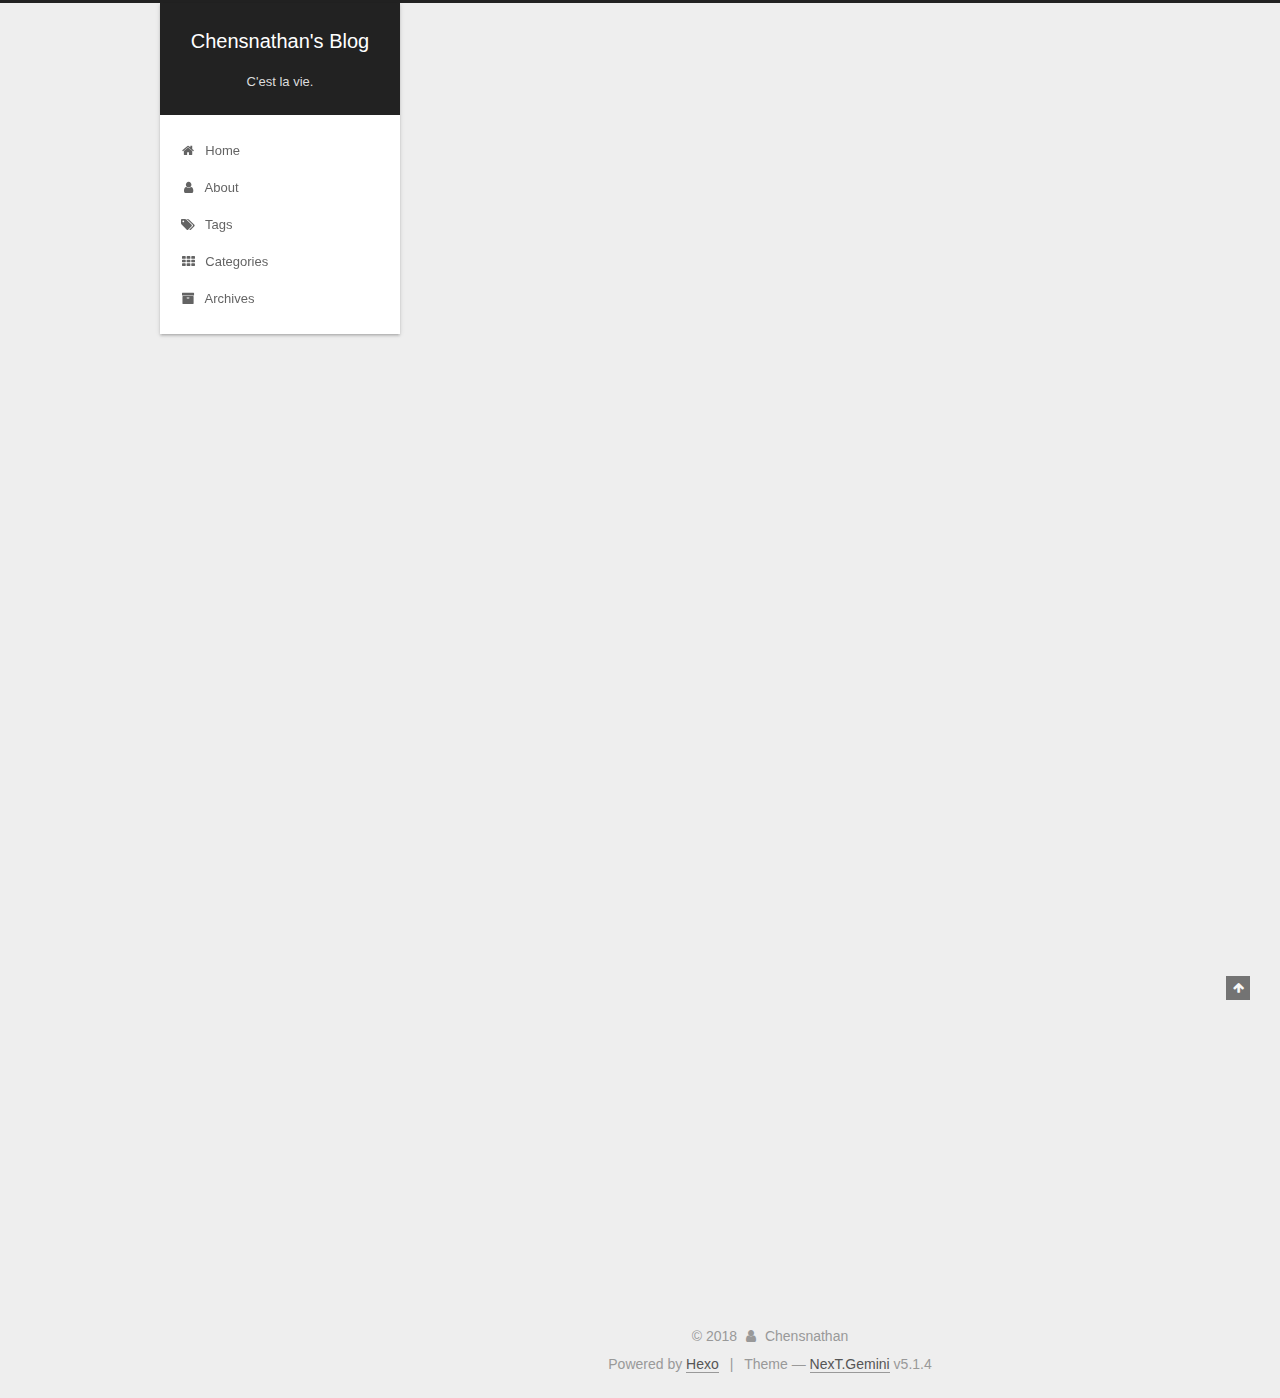
==== index.html @ dcb696ce "Site updated: 2018-06-27 15:04:21" ====
<!DOCTYPE html>



  


<html class="theme-next gemini use-motion" lang="en">
<head>
  <meta charset="UTF-8"/>
<meta http-equiv="X-UA-Compatible" content="IE=edge" />
<meta name="viewport" content="width=device-width, initial-scale=1, maximum-scale=1"/>
<meta name="theme-color" content="#222">









<meta http-equiv="Cache-Control" content="no-transform" />
<meta http-equiv="Cache-Control" content="no-siteapp" />
















  
  
  <link href="/lib/fancybox/source/jquery.fancybox.css?v=2.1.5" rel="stylesheet" type="text/css" />







<link href="/lib/font-awesome/css/font-awesome.min.css?v=4.6.2" rel="stylesheet" type="text/css" />

<link href="/css/main.css?v=5.1.4" rel="stylesheet" type="text/css" />


  <link rel="apple-touch-icon" sizes="180x180" href="/images/apple-touch-icon-next.png?v=5.1.4">


  <link rel="icon" type="image/png" sizes="32x32" href="/images/favicon-32x32-next.png?v=5.1.4">


  <link rel="icon" type="image/png" sizes="16x16" href="/images/favicon-16x16-next.png?v=5.1.4">


  <link rel="mask-icon" href="/images/logo.svg?v=5.1.4" color="#222">





  <meta name="keywords" content="Hexo, NexT" />










<meta name="description" content="Learning to write.">
<meta property="og:type" content="website">
<meta property="og:title" content="Chensnathan&#39;s Blog">
<meta property="og:url" content="http://yoursite.com/index.html">
<meta property="og:site_name" content="Chensnathan&#39;s Blog">
<meta property="og:description" content="Learning to write.">
<meta property="og:locale" content="en">
<meta name="twitter:card" content="summary">
<meta name="twitter:title" content="Chensnathan&#39;s Blog">
<meta name="twitter:description" content="Learning to write.">



<script type="text/javascript" id="hexo.configurations">
  var NexT = window.NexT || {};
  var CONFIG = {
    root: '/',
    scheme: 'Gemini',
    version: '5.1.4',
    sidebar: {"position":"left","display":"post","offset":12,"b2t":false,"scrollpercent":false,"onmobile":false},
    fancybox: true,
    tabs: true,
    motion: {"enable":true,"async":false,"transition":{"post_block":"fadeIn","post_header":"slideDownIn","post_body":"slideDownIn","coll_header":"slideLeftIn","sidebar":"slideUpIn"}},
    duoshuo: {
      userId: '0',
      author: 'Author'
    },
    algolia: {
      applicationID: '',
      apiKey: '',
      indexName: '',
      hits: {"per_page":10},
      labels: {"input_placeholder":"Search for Posts","hits_empty":"We didn't find any results for the search: ${query}","hits_stats":"${hits} results found in ${time} ms"}
    }
  };
</script>



  <link rel="canonical" href="http://yoursite.com/"/>





  <title>Chensnathan's Blog</title>
  








</head>

<body itemscope itemtype="http://schema.org/WebPage" lang="en">

  
  
    
  

  <div class="container sidebar-position-left 
  page-home">
    <div class="headband"></div>

    <header id="header" class="header" itemscope itemtype="http://schema.org/WPHeader">
      <div class="header-inner"><div class="site-brand-wrapper">
  <div class="site-meta ">
    

    <div class="custom-logo-site-title">
      <a href="/"  class="brand" rel="start">
        <span class="logo-line-before"><i></i></span>
        <span class="site-title">Chensnathan's Blog</span>
        <span class="logo-line-after"><i></i></span>
      </a>
    </div>
      
        <p class="site-subtitle">C'est la vie.</p>
      
  </div>

  <div class="site-nav-toggle">
    <button>
      <span class="btn-bar"></span>
      <span class="btn-bar"></span>
      <span class="btn-bar"></span>
    </button>
  </div>
</div>

<nav class="site-nav">
  

  
    <ul id="menu" class="menu">
      
        
        <li class="menu-item menu-item-home">
          <a href="/" rel="section">
            
              <i class="menu-item-icon fa fa-fw fa-home"></i> <br />
            
            Home
          </a>
        </li>
      
        
        <li class="menu-item menu-item-about">
          <a href="/about/" rel="section">
            
              <i class="menu-item-icon fa fa-fw fa-user"></i> <br />
            
            About
          </a>
        </li>
      
        
        <li class="menu-item menu-item-tags">
          <a href="/tags/" rel="section">
            
              <i class="menu-item-icon fa fa-fw fa-tags"></i> <br />
            
            Tags
          </a>
        </li>
      
        
        <li class="menu-item menu-item-categories">
          <a href="/categories/" rel="section">
            
              <i class="menu-item-icon fa fa-fw fa-th"></i> <br />
            
            Categories
          </a>
        </li>
      
        
        <li class="menu-item menu-item-archives">
          <a href="/archives/" rel="section">
            
              <i class="menu-item-icon fa fa-fw fa-archive"></i> <br />
            
            Archives
          </a>
        </li>
      

      
    </ul>
  

  
</nav>



 </div>
    </header>

    <main id="main" class="main">
      <div class="main-inner">
        <div class="content-wrap">
          <div id="content" class="content">
            
  <section id="posts" class="posts-expand">
    
      

  

  
  
  

  <article class="post post-type-normal" itemscope itemtype="http://schema.org/Article">
  
  
  
  <div class="post-block">
    <link itemprop="mainEntityOfPage" href="http://yoursite.com/2018/06/27/test-my-site/">

    <span hidden itemprop="author" itemscope itemtype="http://schema.org/Person">
      <meta itemprop="name" content="Chensnathan">
      <meta itemprop="description" content="">
      <meta itemprop="image" content="/images/avatar.gif">
    </span>

    <span hidden itemprop="publisher" itemscope itemtype="http://schema.org/Organization">
      <meta itemprop="name" content="Chensnathan's Blog">
    </span>

    
      <header class="post-header">

        
        
          <h1 class="post-title" itemprop="name headline">
                
                <a class="post-title-link" href="/2018/06/27/test-my-site/" itemprop="url">test_my_site</a></h1>
        

        <div class="post-meta">
          <span class="post-time">
            
              <span class="post-meta-item-icon">
                <i class="fa fa-calendar-o"></i>
              </span>
              
                <span class="post-meta-item-text">Posted on</span>
              
              <time title="Post created" itemprop="dateCreated datePublished" datetime="2018-06-27T11:04:44+08:00">
                2018-06-27
              </time>
            

            

            
          </span>

          

          
            
          

          
          

          

          

          

        </div>
      </header>
    

    
    
    
    <div class="post-body" itemprop="articleBody">

      
      

      
        
          
            <p>你好呀~</p>

          
        
      
    </div>
    
    
    

    

    

    

    <footer class="post-footer">
      

      

      

      
      
        <div class="post-eof"></div>
      
    </footer>
  </div>
  
  
  
  </article>


    
      

  

  
  
  

  <article class="post post-type-normal" itemscope itemtype="http://schema.org/Article">
  
  
  
  <div class="post-block">
    <link itemprop="mainEntityOfPage" href="http://yoursite.com/2018/06/27/hello-world/">

    <span hidden itemprop="author" itemscope itemtype="http://schema.org/Person">
      <meta itemprop="name" content="Chensnathan">
      <meta itemprop="description" content="">
      <meta itemprop="image" content="/images/avatar.gif">
    </span>

    <span hidden itemprop="publisher" itemscope itemtype="http://schema.org/Organization">
      <meta itemprop="name" content="Chensnathan's Blog">
    </span>

    
      <header class="post-header">

        
        
          <h1 class="post-title" itemprop="name headline">
                
                <a class="post-title-link" href="/2018/06/27/hello-world/" itemprop="url">Hello World</a></h1>
        

        <div class="post-meta">
          <span class="post-time">
            
              <span class="post-meta-item-icon">
                <i class="fa fa-calendar-o"></i>
              </span>
              
                <span class="post-meta-item-text">Posted on</span>
              
              <time title="Post created" itemprop="dateCreated datePublished" datetime="2018-06-27T11:00:26+08:00">
                2018-06-27
              </time>
            

            

            
          </span>

          

          
            
          

          
          

          

          

          

        </div>
      </header>
    

    
    
    
    <div class="post-body" itemprop="articleBody">

      
      

      
        
          
            <p>Welcome to <a href="https://hexo.io/" target="_blank" rel="noopener">Hexo</a>! This is your very first post. Check <a href="https://hexo.io/docs/" target="_blank" rel="noopener">documentation</a> for more info. If you get any problems when using Hexo, you can find the answer in <a href="https://hexo.io/docs/troubleshooting.html" target="_blank" rel="noopener">troubleshooting</a> or you can ask me on <a href="https://github.com/hexojs/hexo/issues" target="_blank" rel="noopener">GitHub</a>.</p>
<h2 id="Quick-Start"><a href="#Quick-Start" class="headerlink" title="Quick Start"></a>Quick Start</h2><h3 id="Create-a-new-post"><a href="#Create-a-new-post" class="headerlink" title="Create a new post"></a>Create a new post</h3><figure class="highlight bash"><table><tr><td class="gutter"><pre><span class="line">1</span><br></pre></td><td class="code"><pre><span class="line">$ hexo new <span class="string">"My New Post"</span></span><br></pre></td></tr></table></figure>
<p>More info: <a href="https://hexo.io/docs/writing.html" target="_blank" rel="noopener">Writing</a></p>
<h3 id="Run-server"><a href="#Run-server" class="headerlink" title="Run server"></a>Run server</h3><figure class="highlight bash"><table><tr><td class="gutter"><pre><span class="line">1</span><br></pre></td><td class="code"><pre><span class="line">$ hexo server</span><br></pre></td></tr></table></figure>
<p>More info: <a href="https://hexo.io/docs/server.html" target="_blank" rel="noopener">Server</a></p>
<h3 id="Generate-static-files"><a href="#Generate-static-files" class="headerlink" title="Generate static files"></a>Generate static files</h3><figure class="highlight bash"><table><tr><td class="gutter"><pre><span class="line">1</span><br></pre></td><td class="code"><pre><span class="line">$ hexo generate</span><br></pre></td></tr></table></figure>
<p>More info: <a href="https://hexo.io/docs/generating.html" target="_blank" rel="noopener">Generating</a></p>
<h3 id="Deploy-to-remote-sites"><a href="#Deploy-to-remote-sites" class="headerlink" title="Deploy to remote sites"></a>Deploy to remote sites</h3><figure class="highlight bash"><table><tr><td class="gutter"><pre><span class="line">1</span><br></pre></td><td class="code"><pre><span class="line">$ hexo deploy</span><br></pre></td></tr></table></figure>
<p>More info: <a href="https://hexo.io/docs/deployment.html" target="_blank" rel="noopener">Deployment</a></p>

          
        
      
    </div>
    
    
    

    

    

    

    <footer class="post-footer">
      

      

      

      
      
        <div class="post-eof"></div>
      
    </footer>
  </div>
  
  
  
  </article>


    
  </section>

  


          </div>
          


          

        </div>
        
          
  
  <div class="sidebar-toggle">
    <div class="sidebar-toggle-line-wrap">
      <span class="sidebar-toggle-line sidebar-toggle-line-first"></span>
      <span class="sidebar-toggle-line sidebar-toggle-line-middle"></span>
      <span class="sidebar-toggle-line sidebar-toggle-line-last"></span>
    </div>
  </div>

  <aside id="sidebar" class="sidebar">
    
    <div class="sidebar-inner">

      

      

      <section class="site-overview-wrap sidebar-panel sidebar-panel-active">
        <div class="site-overview">
          <div class="site-author motion-element" itemprop="author" itemscope itemtype="http://schema.org/Person">
            
              <p class="site-author-name" itemprop="name">Chensnathan</p>
              <p class="site-description motion-element" itemprop="description">Learning to write.</p>
          </div>

          <nav class="site-state motion-element">

            
              <div class="site-state-item site-state-posts">
              
                <a href="/archives/">
              
                  <span class="site-state-item-count">2</span>
                  <span class="site-state-item-name">posts</span>
                </a>
              </div>
            

            

            

          </nav>

          

          

          
          

          
          

          

        </div>
      </section>

      

      

    </div>
  </aside>


        
      </div>
    </main>

    <footer id="footer" class="footer">
      <div class="footer-inner">
        <div class="copyright">&copy; <span itemprop="copyrightYear">2018</span>
  <span class="with-love">
    <i class="fa fa-user"></i>
  </span>
  <span class="author" itemprop="copyrightHolder">Chensnathan</span>

  
</div>


  <div class="powered-by">Powered by <a class="theme-link" target="_blank" href="https://hexo.io">Hexo</a></div>



  <span class="post-meta-divider">|</span>



  <div class="theme-info">Theme &mdash; <a class="theme-link" target="_blank" href="https://github.com/iissnan/hexo-theme-next">NexT.Gemini</a> v5.1.4</div>




        







        
      </div>
    </footer>

    
      <div class="back-to-top">
        <i class="fa fa-arrow-up"></i>
        
      </div>
    

    

  </div>

  

<script type="text/javascript">
  if (Object.prototype.toString.call(window.Promise) !== '[object Function]') {
    window.Promise = null;
  }
</script>









  












  
  
    <script type="text/javascript" src="/lib/jquery/index.js?v=2.1.3"></script>
  

  
  
    <script type="text/javascript" src="/lib/fastclick/lib/fastclick.min.js?v=1.0.6"></script>
  

  
  
    <script type="text/javascript" src="/lib/jquery_lazyload/jquery.lazyload.js?v=1.9.7"></script>
  

  
  
    <script type="text/javascript" src="/lib/velocity/velocity.min.js?v=1.2.1"></script>
  

  
  
    <script type="text/javascript" src="/lib/velocity/velocity.ui.min.js?v=1.2.1"></script>
  

  
  
    <script type="text/javascript" src="/lib/fancybox/source/jquery.fancybox.pack.js?v=2.1.5"></script>
  


  


  <script type="text/javascript" src="/js/src/utils.js?v=5.1.4"></script>

  <script type="text/javascript" src="/js/src/motion.js?v=5.1.4"></script>



  
  


  <script type="text/javascript" src="/js/src/affix.js?v=5.1.4"></script>

  <script type="text/javascript" src="/js/src/schemes/pisces.js?v=5.1.4"></script>



  

  


  <script type="text/javascript" src="/js/src/bootstrap.js?v=5.1.4"></script>



  


  




	





  





  












  





  

  

  

  
  

  

  

  

</body>
</html>
---- css/main.css ----
/* normalize.css v3.0.2 | MIT License | git.io/normalize */
html {
  font-family: sans-serif; /* 1 */
  -ms-text-size-adjust: 100%; /* 2 */
  -webkit-text-size-adjust: 100%; /* 2 */
}
body {
  margin: 0;
}
article,
aside,
details,
figcaption,
figure,
footer,
header,
hgroup,
main,
menu,
nav,
section,
summary {
  display: block;
}
audio,
canvas,
progress,
video {
  display: inline-block; /* 1 */
  vertical-align: baseline; /* 2 */
}
audio:not([controls]) {
  display: none;
  height: 0;
}
[hidden],
template {
  display: none;
}
a {
  background-color: transparent;
}
a:active,
a:hover {
  outline: 0;
}
abbr[title] {
  border-bottom: 1px dotted;
}
b,
strong {
  font-weight: bold;
}
dfn {
  font-style: italic;
}
h1 {
  font-size: 2em;
  margin: 0.67em 0;
}
mark {
  background: #ff0;
  color: #000;
}
small {
  font-size: 80%;
}
sub,
sup {
  font-size: 75%;
  line-height: 0;
  position: relative;
  vertical-align: baseline;
}
sup {
  top: -0.5em;
}
sub {
  bottom: -0.25em;
}
img {
  border: 0;
}
svg:not(:root) {
  overflow: hidden;
}
figure {
  margin: 1em 40px;
}
hr {
  -moz-box-sizing: content-box;
  box-sizing: content-box;
  height: 0;
}
pre {
  overflow: auto;
}
code,
kbd,
pre,
samp {
  font-family: monospace, monospace;
  font-size: 1em;
}
button,
input,
optgroup,
select,
textarea {
  color: inherit; /* 1 */
  font: inherit; /* 2 */
  margin: 0; /* 3 */
}
button {
  overflow: visible;
}
button,
select {
  text-transform: none;
}
button,
html input[type="button"],
input[type="reset"],
input[type="submit"] {
  -webkit-appearance: button; /* 2 */
  cursor: pointer; /* 3 */
}
button[disabled],
html input[disabled] {
  cursor: default;
}
button::-moz-focus-inner,
input::-moz-focus-inner {
  border: 0;
  padding: 0;
}
input {
  line-height: normal;
}
input[type="checkbox"],
input[type="radio"] {
  box-sizing: border-box; /* 1 */
  padding: 0; /* 2 */
}
input[type="number"]::-webkit-inner-spin-button,
input[type="number"]::-webkit-outer-spin-button {
  height: auto;
}
input[type="search"] {
  -webkit-appearance: textfield; /* 1 */
  -moz-box-sizing: content-box;
  -webkit-box-sizing: content-box; /* 2 */
  box-sizing: content-box;
}
input[type="search"]::-webkit-search-cancel-button,
input[type="search"]::-webkit-search-decoration {
  -webkit-appearance: none;
}
fieldset {
  border: 1px solid #c0c0c0;
  margin: 0 2px;
  padding: 0.35em 0.625em 0.75em;
}
legend {
  border: 0; /* 1 */
  padding: 0; /* 2 */
}
textarea {
  overflow: auto;
}
optgroup {
  font-weight: bold;
}
table {
  border-collapse: collapse;
  border-spacing: 0;
}
td,
th {
  padding: 0;
}
::selection {
  background: #262a30;
  color: #fff;
}
body {
  position: relative;
  font-family: 'Lato', "PingFang SC", "Microsoft YaHei", sans-serif;
  font-size: 14px;
  line-height: 2;
  color: #555;
  background: #eee;
}
@media (max-width: 767px) {
  body {
    padding-right: 0 !important;
  }
}
@media (min-width: 768px) and (max-width: 991px) {
  body {
    padding-right: 0 !important;
  }
}
@media (min-width: 1600px) {
  body {
    font-size: 16px;
  }
}
h1,
h2,
h3,
h4,
h5,
h6 {
  margin: 0;
  padding: 0;
  font-weight: bold;
  line-height: 1.5;
  font-family: 'Lato', "PingFang SC", "Microsoft YaHei", sans-serif;
}
h2,
h3,
h4,
h5,
h6 {
  margin: 20px 0 15px;
}
h1 {
  font-size: 22px;
}
@media (max-width: 767px) {
  h1 {
    font-size: 18px;
  }
}
h2 {
  font-size: 20px;
}
@media (max-width: 767px) {
  h2 {
    font-size: 16px;
  }
}
h3 {
  font-size: 18px;
}
@media (max-width: 767px) {
  h3 {
    font-size: 14px;
  }
}
h4 {
  font-size: 16px;
}
@media (max-width: 767px) {
  h4 {
    font-size: 12px;
  }
}
h5 {
  font-size: 14px;
}
@media (max-width: 767px) {
  h5 {
    font-size: 10px;
  }
}
h6 {
  font-size: 12px;
}
@media (max-width: 767px) {
  h6 {
    font-size: 8px;
  }
}
p {
  margin: 0 0 20px 0;
}
a {
  color: #555;
  text-decoration: none;
  outline: none;
  border-bottom: 1px solid #999;
  word-wrap: break-word;
}
a:hover {
  color: #222;
  border-bottom-color: #222;
}
blockquote {
  margin: 0;
  padding: 0;
}
img {
  display: block;
  margin: auto;
  max-width: 100%;
  height: auto;
}
hr {
  margin: 40px 0;
  height: 3px;
  border: none;
  background-color: #ddd;
  background-image: repeating-linear-gradient(-45deg, #fff, #fff 4px, transparent 4px, transparent 8px);
}
blockquote {
  padding: 0 15px;
  color: #666;
  border-left: 4px solid #ddd;
}
blockquote cite::before {
  content: "-";
  padding: 0 5px;
}
dt {
  font-weight: 700;
}
dd {
  margin: 0;
  padding: 0;
}
kbd {
  border: 1px solid #ccc;
  border-radius: 0.2em;
  box-shadow: 0.1em 0.1em 0.2em rgba(0,0,0,0.1);
  background-color: #f9f9f9;
  font-family: inherit;
  background-image: -webkit-linear-gradient(top, #eee, #fff, #eee);
  padding: 0.1em 0.3em;
  white-space: nowrap;
}
.text-left {
  text-align: left;
}
.text-center {
  text-align: center;
}
.text-right {
  text-align: right;
}
.text-justify {
  text-align: justify;
}
.text-nowrap {
  white-space: nowrap;
}
.text-lowercase {
  text-transform: lowercase;
}
.text-uppercase {
  text-transform: uppercase;
}
.text-capitalize {
  text-transform: capitalize;
}
.center-block {
  display: block;
  margin-left: auto;
  margin-right: auto;
}
.clearfix:before,
.clearfix:after {
  content: " ";
  display: table;
}
.clearfix:after {
  clear: both;
}
.pullquote {
  width: 45%;
}
.pullquote.left {
  float: left;
  margin-left: 5px;
  margin-right: 10px;
}
.pullquote.right {
  float: right;
  margin-left: 10px;
  margin-right: 5px;
}
.affix.affix.affix {
  position: fixed;
}
.translation {
  margin-top: -20px;
  font-size: 14px;
  color: #999;
}
.scrollbar-measure {
  width: 100px;
  height: 100px;
  overflow: scroll;
  position: absolute;
  top: -9999px;
}
.use-motion .motion-element {
  opacity: 0;
}
table {
  margin: 20px 0;
  width: 100%;
  border-collapse: collapse;
  border-spacing: 0;
  border: 1px solid #ddd;
  font-size: 14px;
  table-layout: fixed;
  word-wrap: break-all;
}
table>tbody>tr:nth-of-type(odd) {
  background-color: #f9f9f9;
}
table>tbody>tr:hover {
  background-color: #f5f5f5;
}
caption,
th,
td {
  padding: 8px;
  text-align: left;
  vertical-align: middle;
  font-weight: normal;
}
th,
td {
  border-bottom: 3px solid #ddd;
  border-right: 1px solid #eee;
}
th {
  padding-bottom: 10px;
  font-weight: 700;
}
td {
  border-bottom-width: 1px;
}
html,
body {
  height: 100%;
}
.container {
  position: relative;
  min-height: 100%;
}
.header-inner {
  margin: 0 auto;
  padding: 100px 0 70px;
  width: calc(100% - 252px);
}
@media (min-width: 1600px) {
  .container .header-inner {
    width: 900px;
  }
}
.main {
  padding-bottom: 150px;
}
.main-inner {
  margin: 0 auto;
  width: calc(100% - 252px);
}
@media (min-width: 1600px) {
  .container .main-inner {
    width: 900px;
  }
}
.footer {
  position: absolute;
  left: 0;
  bottom: 0;
  width: 100%;
  min-height: 50px;
}
.footer-inner {
  box-sizing: border-box;
  margin: 20px auto;
  width: calc(100% - 252px);
}
@media (min-width: 1600px) {
  .container .footer-inner {
    width: 900px;
  }
}
pre,
.highlight {
  overflow: auto;
  margin: 20px 0;
  padding: 0;
  font-size: 13px;
  color: #4d4d4c;
  background: #f7f7f7;
  line-height: 1.6;
}
pre,
code {
  font-family: consolas, Menlo, "PingFang SC", "Microsoft YaHei", monospace;
}
code {
  padding: 2px 4px;
  word-wrap: break-word;
  color: #555;
  background: #eee;
  border-radius: 3px;
  font-size: 13px;
}
pre {
  padding: 10px;
}
pre code {
  padding: 0;
  color: #4d4d4c;
  background: none;
  text-shadow: none;
}
.highlight {
  border-radius: 1px;
}
.highlight pre {
  border: none;
  margin: 0;
  padding: 10px 0;
}
.highlight table {
  margin: 0;
  width: auto;
  border: none;
}
.highlight td {
  border: none;
  padding: 0;
}
.highlight figcaption {
  font-size: 1em;
  color: #4d4d4c;
  line-height: 1em;
  margin-bottom: 1em;
}
.highlight figcaption:before,
.highlight figcaption:after {
  content: " ";
  display: table;
}
.highlight figcaption:after {
  clear: both;
}
.highlight figcaption a {
  float: right;
  color: #4d4d4c;
}
.highlight figcaption a:hover {
  border-bottom-color: #4d4d4c;
}
.highlight .gutter pre {
  padding-left: 10px;
  padding-right: 10px;
  color: #869194;
  text-align: right;
  background-color: #eff2f3;
}
.highlight .code pre {
  width: 100%;
  padding-left: 10px;
  padding-right: 10px;
  background-color: #f7f7f7;
}
.highlight .line {
  height: 20px;
}
.gutter {
  -webkit-user-select: none;
  -moz-user-select: none;
  -ms-user-select: none;
  user-select: none;
}
.gist table {
  width: auto;
}
.gist table td {
  border: none;
}
pre .deletion {
  background: #fdd;
}
pre .addition {
  background: #dfd;
}
pre .meta {
  color: #8959a8;
}
pre .comment {
  color: #8e908c;
}
pre .variable,
pre .attribute,
pre .tag,
pre .regexp,
pre .ruby .constant,
pre .xml .tag .title,
pre .xml .pi,
pre .xml .doctype,
pre .html .doctype,
pre .css .id,
pre .css .class,
pre .css .pseudo {
  color: #c82829;
}
pre .number,
pre .preprocessor,
pre .built_in,
pre .literal,
pre .params,
pre .constant,
pre .command {
  color: #f5871f;
}
pre .ruby .class .title,
pre .css .rules .attribute,
pre .string,
pre .value,
pre .inheritance,
pre .header,
pre .ruby .symbol,
pre .xml .cdata,
pre .special,
pre .number,
pre .formula {
  color: #718c00;
}
pre .title,
pre .css .hexcolor {
  color: #3e999f;
}
pre .function,
pre .python .decorator,
pre .python .title,
pre .ruby .function .title,
pre .ruby .title .keyword,
pre .perl .sub,
pre .javascript .title,
pre .coffeescript .title {
  color: #4271ae;
}
pre .keyword,
pre .javascript .function {
  color: #8959a8;
}
.full-image.full-image.full-image.full-image {
  border: none;
  max-width: 100%;
  width: auto;
  margin: 20px auto 25px;
}
@media (min-width: 992px) {
  .full-image.full-image.full-image.full-image {
    max-width: none;
    width: 118%;
    margin: 0 -9%;
  }
}
.blockquote-center,
.page-home .post-type-quote blockquote,
.page-post-detail .post-type-quote blockquote {
  position: relative;
  margin: 40px 0;
  padding: 0;
  border-left: none;
  text-align: center;
}
.blockquote-center::before,
.page-home .post-type-quote blockquote::before,
.page-post-detail .post-type-quote blockquote::before,
.blockquote-center::after,
.page-home .post-type-quote blockquote::after,
.page-post-detail .post-type-quote blockquote::after {
  position: absolute;
  content: ' ';
  display: block;
  width: 100%;
  height: 24px;
  opacity: 0.2;
  background-repeat: no-repeat;
  background-position: 0 -6px;
  background-size: 22px 22px;
}
.blockquote-center::before,
.page-home .post-type-quote blockquote::before,
.page-post-detail .post-type-quote blockquote::before {
  top: -20px;
  background-image: url("../images/quote-l.svg");
  border-top: 1px solid #ccc;
}
.blockquote-center::after,
.page-home .post-type-quote blockquote::after,
.page-post-detail .post-type-quote blockquote::after {
  bottom: -20px;
  background-image: url("../images/quote-r.svg");
  border-bottom: 1px solid #ccc;
  background-position: 100% 8px;
}
.blockquote-center p,
.page-home .post-type-quote blockquote p,
.page-post-detail .post-type-quote blockquote p,
.blockquote-center div,
.page-home .post-type-quote blockquote div,
.page-post-detail .post-type-quote blockquote div {
  text-align: center;
}
.post .post-body .group-picture img {
  box-sizing: border-box;
  padding: 0 3px;
  border: none;
}
.post .group-picture-row {
  overflow: hidden;
  margin-top: 6px;
}
.post .group-picture-row:first-child {
  margin-top: 0;
}
.post .group-picture-column {
  float: left;
}
.page-post-detail .post-body .group-picture-column {
  float: none;
  margin-top: 10px;
  width: auto !important;
}
.page-post-detail .post-body .group-picture-column img {
  margin: 0 auto;
}
.page-archive .group-picture-container {
  overflow: hidden;
}
.page-archive .group-picture-row {
  float: left;
}
.page-archive .group-picture-row:first-child {
  margin-top: 6px;
}
.page-archive .group-picture-column {
  max-width: 150px;
  max-height: 150px;
}
.post-body .note {
  position: relative;
  padding: 15px;
  margin-bottom: 20px;
  border: 1px solid #eee;
  border-left-width: 5px;
  border-radius: 3px;
}
.post-body .note h2,
.post-body .note h3,
.post-body .note h4,
.post-body .note h5,
.post-body .note h6 {
  margin-top: 0;
  margin-bottom: 0;
  border-bottom: initial;
  padding-top: 0 !important;
}
.post-body .note p:first-child,
.post-body .note ul:first-child,
.post-body .note ol:first-child,
.post-body .note table:first-child,
.post-body .note pre:first-child,
.post-body .note blockquote:first-child {
  margin-top: 0;
}
.post-body .note p:last-child,
.post-body .note ul:last-child,
.post-body .note ol:last-child,
.post-body .note table:last-child,
.post-body .note pre:last-child,
.post-body .note blockquote:last-child {
  margin-bottom: 0;
}
.post-body .note.default {
  border-left-color: #777;
}
.post-body .note.default h2,
.post-body .note.default h3,
.post-body .note.default h4,
.post-body .note.default h5,
.post-body .note.default h6 {
  color: #777;
}
.post-body .note.primary {
  border-left-color: #6f42c1;
}
.post-body .note.primary h2,
.post-body .note.primary h3,
.post-body .note.primary h4,
.post-body .note.primary h5,
.post-body .note.primary h6 {
  color: #6f42c1;
}
.post-body .note.info {
  border-left-color: #428bca;
}
.post-body .note.info h2,
.post-body .note.info h3,
.post-body .note.info h4,
.post-body .note.info h5,
.post-body .note.info h6 {
  color: #428bca;
}
.post-body .note.success {
  border-left-color: #5cb85c;
}
.post-body .note.success h2,
.post-body .note.success h3,
.post-body .note.success h4,
.post-body .note.success h5,
.post-body .note.success h6 {
  color: #5cb85c;
}
.post-body .note.warning {
  border-left-color: #f0ad4e;
}
.post-body .note.warning h2,
.post-body .note.warning h3,
.post-body .note.warning h4,
.post-body .note.warning h5,
.post-body .note.warning h6 {
  color: #f0ad4e;
}
.post-body .note.danger {
  border-left-color: #d9534f;
}
.post-body .note.danger h2,
.post-body .note.danger h3,
.post-body .note.danger h4,
.post-body .note.danger h5,
.post-body .note.danger h6 {
  color: #d9534f;
}
.post-body .label {
  display: inline;
  padding: 0 2px;
  white-space: nowrap;
}
.post-body .label.default {
  background-color: #f0f0f0;
}
.post-body .label.primary {
  background-color: #efe6f7;
}
.post-body .label.info {
  background-color: #e5f2f8;
}
.post-body .label.success {
  background-color: #e7f4e9;
}
.post-body .label.warning {
  background-color: #fcf6e1;
}
.post-body .label.danger {
  background-color: #fae8eb;
}
.post-body .tabs {
  position: relative;
  display: block;
  margin-bottom: 20px;
  padding-top: 10px;
}
.post-body .tabs ul.nav-tabs {
  margin: 0;
  padding: 0;
  display: flex;
  margin-bottom: -1px;
}
@media (max-width: 413px) {
  .post-body .tabs ul.nav-tabs {
    display: block;
    margin-bottom: 5px;
  }
}
.post-body .tabs ul.nav-tabs li.tab {
  list-style-type: none !important;
  margin: 0 0.25em 0 0;
  border-top: 3px solid transparent;
  border-left: 1px solid transparent;
  border-right: 1px solid transparent;
}
@media (max-width: 413px) {
  .post-body .tabs ul.nav-tabs li.tab {
    margin: initial;
    border-top: 1px solid transparent;
    border-left: 3px solid transparent;
    border-right: 1px solid transparent;
    border-bottom: 1px solid transparent;
  }
}
.post-body .tabs ul.nav-tabs li.tab a {
  outline: 0;
  border-bottom: initial;
  display: block;
  line-height: 1.8em;
  padding: 0.25em 0.75em;
  transition-duration: 0.2s;
  transition-timing-function: ease-out;
  transition-delay: 0s;
}
.post-body .tabs ul.nav-tabs li.tab a i {
  width: 1.285714285714286em;
}
.post-body .tabs ul.nav-tabs li.tab.active {
  border-top: 3px solid #fc6423;
  border-left: 1px solid #ddd;
  border-right: 1px solid #ddd;
  background-color: #fff;
}
@media (max-width: 413px) {
  .post-body .tabs ul.nav-tabs li.tab.active {
    border-top: 1px solid #ddd;
    border-left: 3px solid #fc6423;
    border-right: 1px solid #ddd;
    border-bottom: 1px solid #ddd;
  }
}
.post-body .tabs ul.nav-tabs li.tab.active a {
  cursor: default;
  color: #555;
}
.post-body .tabs .tab-content {
  background-color: #fff;
}
.post-body .tabs .tab-content .tab-pane {
  border: 1px solid #ddd;
  padding: 20px 20px 0 20px;
}
.post-body .tabs .tab-content .tab-pane:not(.active) {
  display: none !important;
}
.post-body .tabs .tab-content .tab-pane.active {
  display: block !important;
}
.btn {
  display: inline-block;
  padding: 0 20px;
  font-size: 14px;
  color: #555;
  background: #fff;
  border: 2px solid #555;
  text-decoration: none;
  border-radius: 2px;
  transition-property: background-color;
  transition-duration: 0.2s;
  transition-timing-function: ease-in-out;
  transition-delay: 0s;
  line-height: 2;
}
.btn:hover {
  border-color: #222;
  color: #fff;
  background: #222;
}
.btn +.btn {
  margin: 0 0 8px 8px;
}
.btn .fa-fw {
  width: 1.285714285714286em;
  text-align: left;
}
.btn-bar {
  display: block;
  width: 22px;
  height: 2px;
  background: #555;
  border-radius: 1px;
}
.btn-bar+.btn-bar {
  margin-top: 4px;
}
.pagination {
  margin: 120px 0 40px;
  text-align: center;
  border-top: 1px solid #eee;
}
.page-number-basic,
.pagination .prev,
.pagination .next,
.pagination .page-number,
.pagination .space {
  display: inline-block;
  position: relative;
  top: -1px;
  margin: 0 10px;
  padding: 0 11px;
}
@media (max-width: 767px) {
  .page-number-basic,
  .pagination .prev,
  .pagination .next,
  .pagination .page-number,
  .pagination .space {
    margin: 0 5px;
  }
}
.pagination .prev,
.pagination .next,
.pagination .page-number {
  border-bottom: 0;
  border-top: 1px solid #eee;
  transition-property: border-color;
  transition-duration: 0.2s;
  transition-timing-function: ease-in-out;
  transition-delay: 0s;
}
.pagination .prev:hover,
.pagination .next:hover,
.pagination .page-number:hover {
  border-top-color: #222;
}
.pagination .space {
  padding: 0;
  margin: 0;
}
.pagination .prev {
  margin-left: 0;
}
.pagination .next {
  margin-right: 0;
}
.pagination .page-number.current {
  color: #fff;
  background: #ccc;
  border-top-color: #ccc;
}
@media (max-width: 767px) {
  .pagination {
    border-top: none;
  }
  .pagination .prev,
  .pagination .next,
  .pagination .page-number {
    margin-bottom: 10px;
    border-top: 0;
    border-bottom: 1px solid #eee;
    padding: 0 10px;
  }
  .pagination .prev:hover,
  .pagination .next:hover,
  .pagination .page-number:hover {
    border-bottom-color: #222;
  }
}
.comments {
  margin: 60px 20px 0;
}
.tag-cloud {
  text-align: center;
}
.tag-cloud a {
  display: inline-block;
  margin: 10px;
}
.back-to-top {
  box-sizing: border-box;
  position: fixed;
  bottom: -100px;
  right: 30px;
  z-index: 1050;
  padding: 0 6px;
  width: 24px;
  background: #222;
  font-size: 12px;
  opacity: 0.6;
  color: #fff;
  cursor: pointer;
  text-align: center;
  -webkit-transform: translateZ(0);
  transition-property: bottom;
  transition-duration: 0.2s;
  transition-timing-function: ease-in-out;
  transition-delay: 0s;
}
@media (min-width: 768px) and (max-width: 991px) {
  .back-to-top {
    display: none !important;
  }
}
@media (max-width: 767px) {
  .back-to-top {
    display: none !important;
  }
}
.back-to-top.back-to-top-on {
  bottom: 30px;
}
.header {
  background: transparent;
}
.header-inner {
  position: relative;
}
.headband {
  height: 3px;
  background: #222;
}
.site-meta {
  margin: 0;
  text-align: center;
}
@media (max-width: 767px) {
  .site-meta {
    text-align: center;
  }
}
.brand {
  position: relative;
  display: inline-block;
  padding: 0 40px;
  color: #fff;
  background: #222;
  border-bottom: none;
}
.brand:hover {
  color: #fff;
}
.logo {
  display: inline-block;
  margin-right: 5px;
  line-height: 36px;
  vertical-align: top;
}
.site-title {
  display: inline-block;
  vertical-align: top;
  line-height: 36px;
  font-size: 20px;
  font-weight: normal;
  font-family: 'Lato', "PingFang SC", "Microsoft YaHei", sans-serif;
}
.site-subtitle {
  margin-top: 10px;
  font-size: 13px;
  color: #ddd;
}
.use-motion .brand {
  opacity: 0;
}
.use-motion .logo,
.use-motion .site-title,
.use-motion .site-subtitle {
  opacity: 0;
  position: relative;
  top: -10px;
}
.site-nav-toggle {
  display: none;
  position: absolute;
  top: 10px;
  left: 10px;
}
@media (max-width: 767px) {
  .site-nav-toggle {
    display: block;
  }
}
.site-nav-toggle button {
  margin-top: 2px;
  padding: 9px 10px;
  background: transparent;
  border: none;
}
@media (max-width: 767px) {
  .site-nav {
    display: none;
    margin: 0 -10px;
    padding: 0 10px;
    clear: both;
    border-top: 1px solid #ddd;
  }
}
@media (min-width: 768px) and (max-width: 991px) {
  .site-nav {
    display: block !important;
  }
}
@media (min-width: 992px) {
  .site-nav {
    display: block !important;
  }
}
.menu {
  margin-top: 20px;
  padding-left: 0;
  text-align: center;
}
.menu .menu-item {
  display: inline-block;
  margin: 0 10px;
  list-style: none;
}
@media screen and (max-width: 767px) {
  .menu .menu-item {
    margin-top: 10px;
  }
}
.menu .menu-item a {
  display: block;
  font-size: 13px;
  line-height: inherit;
  border-bottom: 1px solid transparent;
  transition-property: border-color;
  transition-duration: 0.2s;
  transition-timing-function: ease-in-out;
  transition-delay: 0s;
}
.menu .menu-item a:hover,
.menu-item-active a {
  border-bottom-color: #222;
}
.menu .menu-item .fa {
  margin-right: 5px;
}
.use-motion .menu-item {
  opacity: 0;
}
.post-body {
  font-family: 'Lato', "PingFang SC", "Microsoft YaHei", sans-serif;
}
@media (max-width: 767px) {
  .post-body {
    word-break: break-word;
  }
}
.post-body .fancybox img {
  display: block !important;
  margin: 0 auto;
  cursor: pointer;
  cursor: zoom-in;
  cursor: -webkit-zoom-in;
}
.post-body .image-caption,
.post-body .figure .caption {
  margin: -20px auto 15px;
  text-align: center;
  font-size: 14px;
  color: #999;
  font-weight: bold;
  line-height: 1;
}
.post-sticky-flag {
  display: inline-block;
  font-size: 16px;
  -ms-transform: rotate(30deg);
  -webkit-transform: rotate(30deg);
  -moz-transform: rotate(30deg);
  -ms-transform: rotate(30deg);
  -o-transform: rotate(30deg);
  transform: rotate(30deg);
}
.use-motion .post-block,
.use-motion .pagination,
.use-motion .comments {
  opacity: 0;
}
.use-motion .post-header {
  opacity: 0;
}
.use-motion .post-body {
  opacity: 0;
}
.use-motion .collection-title {
  opacity: 0;
}
.posts-expand {
  padding-top: 40px;
}
@media (max-width: 767px) {
  .posts-expand {
    margin: 0 20px;
  }
  .post-body pre .gutter pre {
    padding-right: 10px;
  }
  .post-body .highlight {
    margin-left: 0px;
    margin-right: 0px;
    padding: 0;
  }
  .post-body .highlight .gutter pre {
    padding-right: 10px;
  }
}
@media (min-width: 992px) {
  .posts-expand .post-body {
    text-align: justify;
  }
}
.posts-expand .post-body h2,
.posts-expand .post-body h3,
.posts-expand .post-body h4,
.posts-expand .post-body h5,
.posts-expand .post-body h6 {
  padding-top: 10px;
}
.posts-expand .post-body h2 .header-anchor,
.posts-expand .post-body h3 .header-anchor,
.posts-expand .post-body h4 .header-anchor,
.posts-expand .post-body h5 .header-anchor,
.posts-expand .post-body h6 .header-anchor {
  float: right;
  margin-left: 10px;
  color: #ccc;
  border-bottom-style: none;
  visibility: hidden;
}
.posts-expand .post-body h2 .header-anchor:hover,
.posts-expand .post-body h3 .header-anchor:hover,
.posts-expand .post-body h4 .header-anchor:hover,
.posts-expand .post-body h5 .header-anchor:hover,
.posts-expand .post-body h6 .header-anchor:hover {
  color: inherit;
}
.posts-expand .post-body h2:hover .header-anchor,
.posts-expand .post-body h3:hover .header-anchor,
.posts-expand .post-body h4:hover .header-anchor,
.posts-expand .post-body h5:hover .header-anchor,
.posts-expand .post-body h6:hover .header-anchor {
  visibility: visible;
}
.posts-expand .post-body ul li {
  list-style: circle;
}
.posts-expand .post-body img {
  box-sizing: border-box;
  margin: auto;
  padding: 3px;
  border: 1px solid #ddd;
}
.posts-expand .post-body .fancybox img {
  margin: 0 auto 25px;
}
@media (max-width: 767px) {
  .posts-collapse {
    margin: 0 20px;
  }
  .posts-collapse .post-title,
  .posts-collapse .post-meta {
    display: block;
    width: auto;
    text-align: left;
  }
}
.posts-collapse {
  position: relative;
  z-index: 1010;
  margin-left: 55px;
}
.posts-collapse::after {
  content: " ";
  position: absolute;
  top: 20px;
  left: 0;
  margin-left: -2px;
  width: 4px;
  height: 100%;
  background: #f5f5f5;
  z-index: -1;
}
@media (max-width: 767px) {
  .posts-collapse {
    margin: 0 20px;
  }
}
.posts-collapse .collection-title {
  position: relative;
  margin: 60px 0;
}
.posts-collapse .collection-title h1,
.posts-collapse .collection-title h2 {
  margin-left: 20px;
}
.posts-collapse .collection-title small {
  color: #bbb;
  margin-left: 5px;
}
.posts-collapse .collection-title::before {
  content: " ";
  position: absolute;
  left: 0;
  top: 50%;
  margin-left: -4px;
  margin-top: -4px;
  width: 8px;
  height: 8px;
  background: #bbb;
  border-radius: 50%;
}
.posts-collapse .post {
  margin: 30px 0;
}
.posts-collapse .post-header {
  position: relative;
  transition-duration: 0.2s;
  transition-timing-function: ease-in-out;
  transition-delay: 0s;
  transition-property: border;
  border-bottom: 1px dashed #ccc;
}
.posts-collapse .post-header::before {
  content: " ";
  position: absolute;
  left: 0;
  top: 12px;
  width: 6px;
  height: 6px;
  margin-left: -4px;
  background: #bbb;
  border-radius: 50%;
  border: 1px solid #fff;
  transition-duration: 0.2s;
  transition-timing-function: ease-in-out;
  transition-delay: 0s;
  transition-property: background;
}
.posts-collapse .post-header:hover {
  border-bottom-color: #666;
}
.posts-collapse .post-header:hover::before {
  background: #222;
}
.posts-collapse .post-meta {
  position: absolute;
  font-size: 12px;
  left: 20px;
  top: 5px;
}
.posts-collapse .post-comments-count {
  display: none;
}
.posts-collapse .post-title {
  margin-left: 60px;
  font-size: 16px;
  font-weight: normal;
  line-height: inherit;
}
.posts-collapse .post-title::after {
  margin-left: 3px;
  opacity: 0.6;
}
.posts-collapse .post-title a {
  color: #666;
  border-bottom: none;
}
.page-home .post-type-quote .post-header,
.page-post-detail .post-type-quote .post-header,
.page-home .post-type-quote .post-tags,
.page-post-detail .post-type-quote .post-tags {
  display: none;
}
.posts-expand .post-title {
  text-align: center;
  word-break: break-word;
  font-weight: 400;
}
.posts-expand .post-title-link {
  display: inline-block;
  position: relative;
  color: #555;
  border-bottom: none;
  line-height: 1.2;
  vertical-align: top;
}
.posts-expand .post-title-link::before {
  content: "";
  position: absolute;
  width: 100%;
  height: 2px;
  bottom: 0;
  left: 0;
  background-color: #000;
  visibility: hidden;
  -webkit-transform: scaleX(0);
  -moz-transform: scaleX(0);
  -ms-transform: scaleX(0);
  -o-transform: scaleX(0);
  transform: scaleX(0);
  transition-duration: 0.2s;
  transition-timing-function: ease-in-out;
  transition-delay: 0s;
}
.posts-expand .post-title-link:hover::before {
  visibility: visible;
  -webkit-transform: scaleX(1);
  -moz-transform: scaleX(1);
  -ms-transform: scaleX(1);
  -o-transform: scaleX(1);
  transform: scaleX(1);
}
.posts-expand .post-title-link .fa {
  font-size: 16px;
}
.posts-expand .post-meta {
  margin: 3px 0 60px 0;
  color: #999;
  font-family: 'Lato', "PingFang SC", "Microsoft YaHei", sans-serif;
  font-size: 12px;
  text-align: center;
}
.posts-expand .post-meta .post-category-list {
  display: inline-block;
  margin: 0;
  padding: 3px;
}
.posts-expand .post-meta .post-category-list-link {
  color: #999;
}
.posts-expand .post-meta .post-description {
  font-size: 14px;
  margin-top: 2px;
}
.post-meta-divider {
  margin: 0 0.5em;
}
.post-meta-item-icon {
  margin-right: 3px;
}
@media (min-width: 768px) and (max-width: 991px) {
  .post-meta-item-icon {
    display: inline-block;
  }
}
@media (max-width: 767px) {
  .post-meta-item-icon {
    display: inline-block;
  }
}
@media (min-width: 768px) and (max-width: 991px) {
  .post-meta-item-text {
    display: none;
  }
}
@media (max-width: 767px) {
  .post-meta-item-text {
    display: none;
  }
}
@media (max-width: 767px) {
  .posts-expand .post-comments-count {
    display: none;
  }
}
.post-button {
  margin-top: 40px;
}
.posts-expand .post-tags {
  margin-top: 40px;
  text-align: center;
}
.posts-expand .post-tags a {
  display: inline-block;
  margin-right: 10px;
  font-size: 13px;
}
.post-nav {
  display: table;
  margin-top: 15px;
  width: 100%;
  border-top: 1px solid #eee;
}
.post-nav-divider {
  display: table-cell;
  width: 10%;
}
.post-nav-item {
  display: table-cell;
  padding: 10px 0 0 0;
  width: 45%;
  vertical-align: top;
}
.post-nav-item a {
  position: relative;
  display: block;
  line-height: 25px;
  font-size: 14px;
  color: #555;
  border-bottom: none;
}
.post-nav-item a:hover {
  color: #222;
  border-bottom: none;
}
.post-nav-item a:active {
  top: 2px;
}
.post-nav-item .fa {
  position: absolute;
  top: 8px;
  left: 0;
  font-size: 12px;
}
.post-nav-next a {
  padding-left: 15px;
}
.post-nav-prev {
  text-align: right;
}
.post-nav-prev a {
  padding-right: 15px;
}
.post-nav-prev .fa {
  right: 0;
  left: auto;
}
.posts-expand .post-eof {
  display: block;
  margin: 80px auto 60px;
  width: 8%;
  height: 1px;
  background: #ccc;
  text-align: center;
}
.post:last-child .post-eof.post-eof.post-eof {
  display: none;
}
.post-gallery {
  display: table;
  table-layout: fixed;
  width: 100%;
  border-collapse: separate;
}
.post-gallery-row {
  display: table-row;
}
.post-gallery .post-gallery-img {
  display: table-cell;
  text-align: center;
  vertical-align: middle;
  border: none;
}
.post-gallery .post-gallery-img img {
  max-width: 100%;
  max-height: 100%;
  border: none;
}
.fancybox-close,
.fancybox-close:hover {
  border: none;
}
.rtl.post-body p,
.rtl.post-body a,
.rtl.post-body h1,
.rtl.post-body h2,
.rtl.post-body h3,
.rtl.post-body h4,
.rtl.post-body h5,
.rtl.post-body h6,
.rtl.post-body li,
.rtl.post-body ul,
.rtl.post-body ol {
  direction: rtl;
  font-family: UKIJ Ekran;
}
.rtl.post-title {
  font-family: UKIJ Ekran;
}
.sidebar {
  position: fixed;
  right: 0;
  top: 0;
  bottom: 0;
  width: 0;
  z-index: 1040;
  box-shadow: inset 0 2px 6px #000;
  background: #222;
  -webkit-transform: translateZ(0);
}
.sidebar a {
  color: #999;
  border-bottom-color: #555;
}
.sidebar a:hover {
  color: #eee;
}
@media (min-width: 768px) and (max-width: 991px) {
  .sidebar {
    display: none !important;
  }
}
@media (max-width: 767px) {
  .sidebar {
    display: none !important;
  }
}
.sidebar-inner {
  position: relative;
  padding: 20px 10px;
  color: #999;
  text-align: center;
}
.site-overview-wrap {
  overflow: hidden;
}
.site-overview {
  overflow-y: auto;
  overflow-x: hidden;
}
.sidebar-toggle {
  position: fixed;
  right: 30px;
  bottom: 45px;
  width: 14px;
  height: 14px;
  padding: 5px;
  background: #222;
  line-height: 0;
  z-index: 1050;
  cursor: pointer;
  -webkit-transform: translateZ(0);
}
@media (min-width: 768px) and (max-width: 991px) {
  .sidebar-toggle {
    display: none !important;
  }
}
@media (max-width: 767px) {
  .sidebar-toggle {
    display: none !important;
  }
}
.sidebar-toggle-line {
  position: relative;
  display: inline-block;
  vertical-align: top;
  height: 2px;
  width: 100%;
  background: #fff;
  margin-top: 3px;
}
.sidebar-toggle-line:first-child {
  margin-top: 0;
}
.site-author-image {
  display: block;
  margin: 0 auto;
  padding: 2px;
  max-width: 120px;
  height: auto;
  border: 1px solid #eee;
}
.site-author-name {
  margin: 0;
  text-align: center;
  color: #222;
  font-weight: 600;
}
.site-description {
  margin-top: 0;
  text-align: center;
  font-size: 13px;
  color: #999;
}
.site-state {
  overflow: hidden;
  line-height: 1.4;
  white-space: nowrap;
  text-align: center;
}
.site-state-item {
  display: inline-block;
  padding: 0 15px;
  border-left: 1px solid #eee;
}
.site-state-item:first-child {
  border-left: none;
}
.site-state-item a {
  border-bottom: none;
}
.site-state-item-count {
  display: block;
  text-align: center;
  color: inherit;
  font-weight: 600;
  font-size: 16px;
}
.site-state-item-name {
  font-size: 13px;
  color: #999;
}
.feed-link {
  margin-top: 20px;
}
.feed-link a {
  display: inline-block;
  padding: 0 15px;
  color: #fc6423;
  border: 1px solid #fc6423;
  border-radius: 4px;
}
.feed-link a i {
  color: #fc6423;
  font-size: 14px;
}
.feed-link a:hover {
  color: #fff;
  background: #fc6423;
}
.feed-link a:hover i {
  color: #fff;
}
.links-of-author {
  margin-top: 20px;
}
.links-of-author a {
  display: inline-block;
  vertical-align: middle;
  margin-right: 10px;
  margin-bottom: 10px;
  border-bottom-color: #555;
  font-size: 13px;
}
.links-of-author a:before {
  display: inline-block;
  vertical-align: middle;
  margin-right: 3px;
  content: " ";
  width: 4px;
  height: 4px;
  border-radius: 50%;
  background: #ffbe71;
}
.links-of-blogroll {
  font-size: 13px;
}
.links-of-blogroll-title {
  margin-top: 20px;
  font-size: 14px;
  font-weight: 600;
}
.links-of-blogroll-list {
  margin: 0;
  padding: 0;
  list-style: none;
}
.links-of-blogroll-item {
  padding: 2px 10px;
}
.links-of-blogroll-item a {
  max-width: 280px;
  box-sizing: border-box;
  display: inline-block;
  overflow: hidden;
  white-space: nowrap;
  text-overflow: ellipsis;
}
.sidebar-nav {
  margin: 0 0 20px;
  padding-left: 0;
}
.sidebar-nav li {
  display: inline-block;
  cursor: pointer;
  border-bottom: 1px solid transparent;
  font-size: 14px;
  color: #555;
}
.sidebar-nav li:hover {
  color: #fc6423;
}
.page-post-detail .sidebar-nav-toc {
  padding: 0 5px;
}
.page-post-detail .sidebar-nav-overview {
  margin-left: 10px;
}
.sidebar-nav .sidebar-nav-active {
  color: #fc6423;
  border-bottom-color: #fc6423;
}
.sidebar-nav .sidebar-nav-active:hover {
  color: #fc6423;
}
.sidebar-panel {
  display: none;
}
.sidebar-panel-active {
  display: block;
}
.post-toc-empty {
  font-size: 14px;
  color: #666;
}
.post-toc-wrap {
  overflow: hidden;
}
.post-toc {
  overflow: auto;
}
.post-toc ol {
  margin: 0;
  padding: 0 2px 5px 10px;
  text-align: left;
  list-style: none;
  font-size: 14px;
}
.post-toc ol > ol {
  padding-left: 0;
}
.post-toc ol a {
  transition-duration: 0.2s;
  transition-timing-function: ease-in-out;
  transition-delay: 0s;
  transition-property: all;
  color: #666;
  border-bottom-color: #ccc;
}
.post-toc ol a:hover {
  color: #000;
  border-bottom-color: #000;
}
.post-toc .nav-item {
  overflow: hidden;
  text-overflow: ellipsis;
  text-align: justify;
  white-space: nowrap;
  line-height: 1.8;
}
.post-toc .nav .nav-child {
  display: none;
}
.post-toc .nav .active > .nav-child {
  display: block;
}
.post-toc .nav .active-current > .nav-child {
  display: block;
}
.post-toc .nav .active-current > .nav-child > .nav-item {
  display: block;
}
.post-toc .nav .active > a {
  color: #fc6423;
  border-bottom-color: #fc6423;
}
.post-toc .nav .active-current > a {
  color: #fc6423;
}
.post-toc .nav .active-current > a:hover {
  color: #fc6423;
}
.footer {
  font-size: 14px;
  color: #999;
}
.footer img {
  border: none;
}
.footer-inner {
  text-align: center;
}
.with-love {
  display: inline-block;
  margin: 0 5px;
}
.powered-by,
.theme-info {
  display: inline-block;
}
.cc-license {
  margin-top: 10px;
  text-align: center;
}
.cc-license .cc-opacity {
  opacity: 0.7;
  border-bottom: none;
}
.cc-license .cc-opacity:hover {
  opacity: 0.9;
}
.cc-license img {
  display: inline-block;
}
.theme-next #ds-thread #ds-reset {
  color: #555;
}
.theme-next #ds-thread #ds-reset .ds-replybox {
  margin-bottom: 30px;
}
.theme-next #ds-thread #ds-reset .ds-replybox .ds-avatar,
.theme-next #ds-reset .ds-avatar img {
  box-shadow: none;
}
.theme-next #ds-thread #ds-reset .ds-textarea-wrapper {
  border-color: #c7d4e1;
  background: none;
  border-top-right-radius: 3px;
  border-top-left-radius: 3px;
}
.theme-next #ds-thread #ds-reset .ds-textarea-wrapper textarea {
  height: 60px;
}
.theme-next #ds-reset .ds-rounded-top {
  border-radius: 0;
}
.theme-next #ds-thread #ds-reset .ds-post-toolbar {
  box-sizing: border-box;
  border: 1px solid #c7d4e1;
  background: #f6f8fa;
}
.theme-next #ds-thread #ds-reset .ds-post-options {
  height: 40px;
  border: none;
  background: none;
}
.theme-next #ds-thread #ds-reset .ds-toolbar-buttons {
  top: 11px;
}
.theme-next #ds-thread #ds-reset .ds-sync {
  top: 5px;
}
.theme-next #ds-thread #ds-reset .ds-post-button {
  top: 4px;
  right: 5px;
  width: 90px;
  height: 30px;
  border: 1px solid #c5ced7;
  border-radius: 3px;
  background-image: linear-gradient(#fbfbfc, #f5f7f9);
  color: #60676d;
}
.theme-next #ds-thread #ds-reset .ds-post-button:hover {
  background-position: 0 -30px;
  color: #60676d;
}
.theme-next #ds-thread #ds-reset .ds-comments-info {
  padding: 10px 0;
}
.theme-next #ds-thread #ds-reset .ds-sort {
  display: none;
}
.theme-next #ds-thread #ds-reset li.ds-tab a.ds-current {
  border: none;
  background: #f6f8fa;
  color: #60676d;
}
.theme-next #ds-thread #ds-reset li.ds-tab a.ds-current:hover {
  background-color: #e9f0f7;
  color: #60676d;
}
.theme-next #ds-thread #ds-reset li.ds-tab a {
  border-radius: 2px;
  padding: 5px;
}
.theme-next #ds-thread #ds-reset .ds-login-buttons p {
  color: #999;
  line-height: 36px;
}
.theme-next #ds-thread #ds-reset .ds-login-buttons .ds-service-list li {
  height: 28px;
}
.theme-next #ds-thread #ds-reset .ds-service-list a {
  background: none;
  padding: 5px;
  border: 1px solid;
  border-radius: 3px;
  text-align: center;
}
.theme-next #ds-thread #ds-reset .ds-service-list a:hover {
  color: #fff;
  background: #666;
}
.theme-next #ds-thread #ds-reset .ds-service-list .ds-weibo {
  color: #fc9b00;
  border-color: #fc9b00;
}
.theme-next #ds-thread #ds-reset .ds-service-list .ds-weibo:hover {
  background: #fc9b00;
}
.theme-next #ds-thread #ds-reset .ds-service-list .ds-qq {
  color: #60a3ec;
  border-color: #60a3ec;
}
.theme-next #ds-thread #ds-reset .ds-service-list .ds-qq:hover {
  background: #60a3ec;
}
.theme-next #ds-thread #ds-reset .ds-service-list .ds-renren {
  color: #2e7ac4;
  border-color: #2e7ac4;
}
.theme-next #ds-thread #ds-reset .ds-service-list .ds-renren:hover {
  background: #2e7ac4;
}
.theme-next #ds-thread #ds-reset .ds-service-list .ds-douban {
  color: #37994c;
  border-color: #37994c;
}
.theme-next #ds-thread #ds-reset .ds-service-list .ds-douban:hover {
  background: #37994c;
}
.theme-next #ds-thread #ds-reset .ds-service-list .ds-kaixin {
  color: #fef20d;
  border-color: #fef20d;
}
.theme-next #ds-thread #ds-reset .ds-service-list .ds-kaixin:hover {
  background: #fef20d;
}
.theme-next #ds-thread #ds-reset .ds-service-list .ds-netease {
  color: #f00;
  border-color: #f00;
}
.theme-next #ds-thread #ds-reset .ds-service-list .ds-netease:hover {
  background: #f00;
}
.theme-next #ds-thread #ds-reset .ds-service-list .ds-sohu {
  color: #ffcb05;
  border-color: #ffcb05;
}
.theme-next #ds-thread #ds-reset .ds-service-list .ds-sohu:hover {
  background: #ffcb05;
}
.theme-next #ds-thread #ds-reset .ds-service-list .ds-baidu {
  color: #2831e0;
  border-color: #2831e0;
}
.theme-next #ds-thread #ds-reset .ds-service-list .ds-baidu:hover {
  background: #2831e0;
}
.theme-next #ds-thread #ds-reset .ds-service-list .ds-google {
  color: #166bec;
  border-color: #166bec;
}
.theme-next #ds-thread #ds-reset .ds-service-list .ds-google:hover {
  background: #166bec;
}
.theme-next #ds-thread #ds-reset .ds-service-list .ds-weixin {
  color: #00ce0d;
  border-color: #00ce0d;
}
.theme-next #ds-thread #ds-reset .ds-service-list .ds-weixin:hover {
  background: #00ce0d;
}
.theme-next #ds-thread #ds-reset .ds-service-list .ds-more-services {
  border: none;
}
.theme-next #ds-thread #ds-reset .ds-service-list .ds-more-services:hover {
  background: none;
}
.theme-next #ds-reset .duoshuo-ua-admin {
  display: inline-block;
  color: #f00;
}
.theme-next #ds-reset .duoshuo-ua-platform,
.theme-next #ds-reset .duoshuo-ua-browser {
  color: #ccc;
}
.theme-next #ds-reset .duoshuo-ua-platform .fa,
.theme-next #ds-reset .duoshuo-ua-browser .fa {
  display: inline-block;
  margin-right: 3px;
}
.theme-next #ds-reset .duoshuo-ua-separator {
  display: inline-block;
  margin-left: 5px;
}
.theme-next .this_ua {
  background-color: #ccc !important;
  border-radius: 4px;
  padding: 0 5px !important;
  margin: 1px 1px !important;
  border: 1px solid #bbb !important;
  color: #fff;
  display: inline-block !important;
}
.theme-next .this_ua.admin {
  background-color: #d9534f !important;
  border-color: #d9534f !important;
}
.theme-next .this_ua.platform.iOS,
.theme-next .this_ua.platform.Mac,
.theme-next .this_ua.platform.Windows {
  background-color: #39b3d7 !important;
  border-color: #46b8da !important;
}
.theme-next .this_ua.platform.Linux {
  background-color: #3a3a3a !important;
  border-color: #1f1f1f !important;
}
.theme-next .this_ua.platform.Android {
  background-color: #00c47d !important;
  border-color: #01b171 !important;
}
.theme-next .this_ua.browser.Mobile,
.theme-next .this_ua.browser.Chrome {
  background-color: #5cb85c !important;
  border-color: #4cae4c !important;
}
.theme-next .this_ua.browser.Firefox {
  background-color: #f0ad4e !important;
  border-color: #eea236 !important;
}
.theme-next .this_ua.browser.Maxthon,
.theme-next .this_ua.browser.IE {
  background-color: #428bca !important;
  border-color: #357ebd !important;
}
.theme-next .this_ua.browser.baidu,
.theme-next .this_ua.browser.UCBrowser,
.theme-next .this_ua.browser.Opera {
  background-color: #d9534f !important;
  border-color: #d43f3a !important;
}
.theme-next .this_ua.browser.Android,
.theme-next .this_ua.browser.QQBrowser {
  background-color: #78ace9 !important;
  border-color: #4cae4c !important;
}
.post-spread {
  margin-top: 20px;
  text-align: center;
}
.jiathis_style {
  display: inline-block;
}
.jiathis_style a {
  border: none;
}
.fa {
  font-family: FontAwesome !important;
}
.post-spread {
  margin-top: 20px;
  text-align: center;
}
.bdshare-slide-button-box a {
  border: none;
}
.bdsharebuttonbox {
  display: inline-block;
}
.bdsharebuttonbox a {
  border: none;
}
.local-search-pop-overlay {
  position: fixed;
  width: 100%;
  height: 100%;
  top: 0;
  left: 0;
  z-index: 2080;
  background-color: rgba(0,0,0,0.3);
}
.local-search-popup {
  display: none;
  position: fixed;
  top: 10%;
  left: 50%;
  margin-left: -350px;
  width: 700px;
  height: 80%;
  padding: 0;
  background: #fff;
  color: #333;
  z-index: 9999;
  border-radius: 5px;
}
@media (max-width: 767px) {
  .local-search-popup {
    padding: 0;
    top: 0;
    left: 0;
    margin: 0;
    width: 100%;
    height: 100%;
    border-radius: 0;
  }
}
.local-search-popup ul.search-result-list {
  padding: 0;
  margin: 0 5px;
}
.local-search-popup p.search-result {
  border-bottom: 1px dashed #ccc;
  padding: 5px 0;
}
.local-search-popup a.search-result-title {
  font-weight: bold;
  font-size: 16px;
}
.local-search-popup .search-keyword {
  border-bottom: 1px dashed #f00;
  font-weight: bold;
  color: #f00;
}
.local-search-popup .local-search-header {
  padding: 5px;
  height: 36px;
  background: #f5f5f5;
  border-top-left-radius: 5px;
  border-top-right-radius: 5px;
}
.local-search-popup #local-search-result {
  overflow: auto;
  position: relative;
  padding: 5px 25px;
  height: calc(100% - 55px);
}
.local-search-popup .local-search-input-wrapper {
  display: inline-block;
  width: calc(100% - 90px);
  height: 36px;
  line-height: 36px;
  padding: 0 5px;
}
.local-search-popup .local-search-input-wrapper input {
  padding: 8px 0;
  height: 20px;
  display: block;
  width: 100%;
  outline: none;
  border: none;
  background: transparent;
  vertical-align: middle;
}
.local-search-popup .search-icon,
.local-search-popup .popup-btn-close {
  display: inline-block;
  font-size: 18px;
  color: #999;
  height: 36px;
  width: 18px;
  padding-left: 10px;
  padding-right: 10px;
}
.local-search-popup .search-icon {
  float: left;
}
.local-search-popup .popup-btn-close {
  border-left: 1px solid #eee;
  float: right;
  cursor: pointer;
}
.local-search-popup #no-result {
  position: absolute;
  left: 50%;
  top: 50%;
  -webkit-transform: translate(-50%, -50%);
  -webkit-transform: translate(-50%, -50%);
  -moz-transform: translate(-50%, -50%);
  -ms-transform: translate(-50%, -50%);
  -o-transform: translate(-50%, -50%);
  transform: translate(-50%, -50%);
  color: #ccc;
}
.site-uv,
.site-pv,
.page-pv {
  display: inline-block;
}
.site-uv .busuanzi-value,
.site-pv .busuanzi-value,
.page-pv .busuanzi-value {
  margin: 0 5px;
}
.site-uv {
  margin-right: 10px;
}
.site-uv::after {
  content: "|";
  padding-left: 10px;
}
.page-archive .archive-page-counter {
  position: relative;
  top: 3px;
  left: 20px;
}
@media (max-width: 767px) {
  .page-archive .archive-page-counter {
    top: 5px;
  }
}
.page-archive .posts-collapse .archive-move-on {
  position: absolute;
  top: 11px;
  left: 0;
  margin-left: -6px;
  width: 10px;
  height: 10px;
  opacity: 0.5;
  background: #555;
  border: 1px solid #fff;
  border-radius: 50%;
}
.category-all-page .category-all-title {
  text-align: center;
}
.category-all-page .category-all {
  margin-top: 20px;
}
.category-all-page .category-list {
  margin: 0;
  padding: 0;
  list-style: none;
}
.category-all-page .category-list-item {
  margin: 5px 10px;
}
.category-all-page .category-list-count {
  color: #bbb;
}
.category-all-page .category-list-count:before {
  display: inline;
  content: " (";
}
.category-all-page .category-list-count:after {
  display: inline;
  content: ") ";
}
.category-all-page .category-list-child {
  padding-left: 10px;
}
#schedule ul#event-list {
  padding-left: 30px;
}
#schedule ul#event-list hr {
  margin: 20px 0 45px 0 !important;
  background: #222;
}
#schedule ul#event-list hr:after {
  display: inline-block;
  content: 'NOW';
  background: #222;
  color: #fff;
  font-weight: bold;
  text-align: right;
  padding: 0 5px;
}
#schedule ul#event-list li.event {
  margin: 20px 0px;
  background: #f9f9f9;
  padding-left: 10px;
  min-height: 40px;
}
#schedule ul#event-list li.event h2.event-summary {
  margin: 0;
  padding-bottom: 3px;
}
#schedule ul#event-list li.event h2.event-summary:before {
  display: inline-block;
  font-family: FontAwesome;
  font-size: 8px;
  content: '\f111';
  vertical-align: middle;
  margin-right: 25px;
  color: #bbb;
}
#schedule ul#event-list li.event span.event-relative-time {
  display: inline-block;
  font-size: 12px;
  font-weight: 400;
  padding-left: 12px;
  color: #bbb;
}
#schedule ul#event-list li.event span.event-details {
  display: block;
  color: #bbb;
  margin-left: 56px;
  padding-top: 3px;
  padding-bottom: 6px;
  text-indent: -24px;
  line-height: 18px;
}
#schedule ul#event-list li.event span.event-details:before {
  text-indent: 0;
  display: inline-block;
  width: 14px;
  font-family: FontAwesome;
  text-align: center;
  margin-right: 9px;
  color: #bbb;
}
#schedule ul#event-list li.event span.event-details.event-location:before {
  content: '\f041';
}
#schedule ul#event-list li.event span.event-details.event-duration:before {
  content: '\f017';
}
#schedule ul#event-list li.event-past {
  background: #fcfcfc;
}
#schedule ul#event-list li.event-past > * {
  opacity: 0.6;
}
#schedule ul#event-list li.event-past h2.event-summary {
  color: #bbb;
}
#schedule ul#event-list li.event-past h2.event-summary:before {
  color: #dfdfdf;
}
#schedule ul#event-list li.event-now {
  background: #222;
  color: #fff;
  padding: 15px 0 15px 10px;
}
#schedule ul#event-list li.event-now h2.event-summary:before {
  -webkit-transform: scale(1.2);
  -moz-transform: scale(1.2);
  -ms-transform: scale(1.2);
  -o-transform: scale(1.2);
  transform: scale(1.2);
  color: #fff;
  animation: dot-flash 1s alternate infinite ease-in-out;
}
#schedule ul#event-list li.event-now * {
  color: #fff !important;
}
@-moz-keyframes dot-flash {
  from {
    opacity: 1;
    -webkit-transform: scale(1.1);
    -moz-transform: scale(1.1);
    -ms-transform: scale(1.1);
    -o-transform: scale(1.1);
    transform: scale(1.1);
  }
  to {
    opacity: 0;
    -webkit-transform: scale(1);
    -moz-transform: scale(1);
    -ms-transform: scale(1);
    -o-transform: scale(1);
    transform: scale(1);
  }
}
@-webkit-keyframes dot-flash {
  from {
    opacity: 1;
    -webkit-transform: scale(1.1);
    -moz-transform: scale(1.1);
    -ms-transform: scale(1.1);
    -o-transform: scale(1.1);
    transform: scale(1.1);
  }
  to {
    opacity: 0;
    -webkit-transform: scale(1);
    -moz-transform: scale(1);
    -ms-transform: scale(1);
    -o-transform: scale(1);
    transform: scale(1);
  }
}
@-o-keyframes dot-flash {
  from {
    opacity: 1;
    -webkit-transform: scale(1.1);
    -moz-transform: scale(1.1);
    -ms-transform: scale(1.1);
    -o-transform: scale(1.1);
    transform: scale(1.1);
  }
  to {
    opacity: 0;
    -webkit-transform: scale(1);
    -moz-transform: scale(1);
    -ms-transform: scale(1);
    -o-transform: scale(1);
    transform: scale(1);
  }
}
@keyframes dot-flash {
  from {
    opacity: 1;
    -webkit-transform: scale(1.1);
    -moz-transform: scale(1.1);
    -ms-transform: scale(1.1);
    -o-transform: scale(1.1);
    transform: scale(1.1);
  }
  to {
    opacity: 0;
    -webkit-transform: scale(1);
    -moz-transform: scale(1);
    -ms-transform: scale(1);
    -o-transform: scale(1);
    transform: scale(1);
  }
}
.page-post-detail .sidebar-toggle-line {
  background: #fc6423;
}
.page-post-detail .comments {
  overflow: hidden;
}
.header {
  position: relative;
  margin: 0 auto;
  width: 75%;
}
@media (min-width: 768px) and (max-width: 991px) {
  .header {
    width: auto;
  }
}
@media (max-width: 767px) {
  .header {
    width: auto;
  }
}
.header-inner {
  position: absolute;
  top: 0;
  overflow: hidden;
  padding: 0;
  width: 240px;
  background: #fff;
  box-shadow: 0 2px 2px 0 rgba(0,0,0,0.12), 0 3px 1px -2px rgba(0,0,0,0.06), 0 1px 5px 0 rgba(0,0,0,0.12);
  border-radius: initial;
}
@media (min-width: 1600px) {
  .container .header-inner {
    width: 240px;
  }
}
@media (min-width: 768px) and (max-width: 991px) {
  .header-inner {
    position: relative;
    width: auto;
    border-radius: initial;
  }
}
@media (max-width: 767px) {
  .header-inner {
    position: relative;
    width: auto;
    border-radius: initial;
  }
}
.main:before,
.main:after {
  content: " ";
  display: table;
}
.main:after {
  clear: both;
}
@media (min-width: 768px) and (max-width: 991px) {
  .main {
    padding-bottom: 100px;
  }
}
@media (max-width: 767px) {
  .main {
    padding-bottom: 100px;
  }
}
.container .main-inner {
  width: 75%;
}
@media (min-width: 768px) and (max-width: 991px) {
  .container .main-inner {
    width: auto;
  }
}
@media (max-width: 767px) {
  .container .main-inner {
    width: auto;
  }
}
.content-wrap {
  float: right;
  box-sizing: border-box;
  padding: 40px;
  width: calc(100% - 252px);
  background: #fff;
  min-height: 700px;
  box-shadow: 0 2px 2px 0 rgba(0,0,0,0.12), 0 3px 1px -2px rgba(0,0,0,0.06), 0 1px 5px 0 rgba(0,0,0,0.12);
  border-radius: initial;
}
@media (min-width: 768px) and (max-width: 991px) {
  .content-wrap {
    width: 100%;
    padding: 20px;
    border-radius: initial;
  }
}
@media (max-width: 767px) {
  .content-wrap {
    width: 100%;
    padding: 20px;
    min-height: auto;
    border-radius: initial;
  }
}
.sidebar {
  position: static;
  float: left;
  margin-top: 300px;
  width: 240px;
  background: #eee;
  box-shadow: none;
}
@media (min-width: 768px) and (max-width: 991px) {
  .sidebar {
    display: none;
  }
}
@media (max-width: 767px) {
  .sidebar {
    display: none;
  }
}
.sidebar-toggle {
  display: none;
}
.footer-inner {
  width: 75%;
  padding-left: 260px;
}
@media (min-width: 768px) and (max-width: 991px) {
  .footer-inner {
    width: auto;
    padding-left: 0 !important;
    padding-right: 0 !important;
  }
}
@media (max-width: 767px) {
  .footer-inner {
    width: auto;
    padding-left: 0 !important;
    padding-right: 0 !important;
  }
}
.sidebar-position-right .header-inner {
  right: 0;
}
.sidebar-position-right .content-wrap {
  float: left;
}
.sidebar-position-right .sidebar {
  float: right;
}
.sidebar-position-right .footer-inner {
  padding-left: 0;
  padding-right: 260px;
}
.site-brand-wrapper {
  position: relative;
}
.site-meta {
  padding: 20px 0;
  color: #fff;
  background: #222;
}
@media (min-width: 768px) and (max-width: 991px) {
  .site-meta {
    box-shadow: 0 0 16px rgba(0,0,0,0.5);
  }
}
@media (max-width: 767px) {
  .site-meta {
    box-shadow: 0 0 16px rgba(0,0,0,0.5);
  }
}
.brand {
  padding: 0;
  background: none;
}
.brand:hover {
  color: #fff;
}
.site-subtitle {
  margin: 10px 10px 0;
  font-weight: initial;
}
.site-search form {
  display: none;
}
.site-nav {
  border-top: none;
}
@media (min-width: 768px) and (max-width: 991px) {
  .site-nav {
    display: none !important;
  }
}
@media (min-width: 768px) and (max-width: 991px) {
  .site-nav-on {
    display: block !important;
  }
}
.menu .menu-item {
  display: block;
  margin: 0;
}
.menu .menu-item a {
  position: relative;
  box-sizing: border-box;
  padding: 5px 20px;
  text-align: left;
  line-height: inherit;
  transition-property: background-color;
  transition-duration: 0.2s;
  transition-timing-function: ease-in-out;
  transition-delay: 0s;
}
.menu .menu-item a:hover,
.menu-item-active a {
  background: #f9f9f9;
  border-bottom-color: #fff;
}
.menu .menu-item br {
  display: none;
}
.menu-item-active a:after {
  content: " ";
  position: absolute;
  top: 50%;
  margin-top: -3px;
  right: 15px;
  width: 6px;
  height: 6px;
  border-radius: 50%;
  background-color: #bbb;
}
.btn-bar {
  background-color: #fff;
}
.site-nav-toggle {
  left: 20px;
  top: 50%;
  -webkit-transform: translateY(-50%);
  -webkit-transform: translateY(-50%);
  -moz-transform: translateY(-50%);
  -ms-transform: translateY(-50%);
  -o-transform: translateY(-50%);
  transform: translateY(-50%);
}
@media (min-width: 768px) and (max-width: 991px) {
  .site-nav-toggle {
    display: block;
  }
}
.use-motion .sidebar .motion-element {
  opacity: 1;
}
.sidebar {
  margin-left: -100%;
  right: auto;
  bottom: auto;
  -webkit-transform: none;
}
.sidebar-inner {
  box-sizing: border-box;
  width: 240px;
  color: #555;
  background: #fff;
  box-shadow: 0 2px 2px 0 rgba(0,0,0,0.12), 0 3px 1px -2px rgba(0,0,0,0.06), 0 1px 5px 0 rgba(0,0,0,0.12), 0 -1px 0.5px 0 rgba(0,0,0,0.09);
  border-radius: initial;
  opacity: 0;
}
.sidebar-inner.affix {
  position: fixed;
  top: 12px;
}
.sidebar-inner.affix-bottom {
  position: absolute;
}
.site-overview {
  text-align: left;
}
.site-author:before,
.site-author:after {
  content: " ";
  display: table;
}
.site-author:after {
  clear: both;
}
.sidebar a {
  color: #555;
}
.sidebar a:hover {
  color: #222;
}
.site-state-item {
  padding: 0 10px;
}
.links-of-author-item a:before {
  display: none;
}
.links-of-author-item a {
  border-bottom: none;
  text-decoration: underline;
}
.feed-link {
  border-top: 1px dotted #ccc;
  border-bottom: 1px dotted #ccc;
  text-align: center;
}
.feed-link a {
  display: block;
  color: #fc6423;
  border: none;
}
.feed-link a:hover {
  background: none;
  color: #e34603;
}
.feed-link a:hover i {
  color: #e34603;
}
.links-of-author {
  display: flex;
  flex-wrap: wrap;
  justify-content: center;
}
.links-of-author-item {
  margin: 5px 0 0;
  width: 50%;
}
.links-of-author-item a {
  max-width: 216px;
  box-sizing: border-box;
  display: inline-block;
  margin-right: 0;
  margin-bottom: 0;
  padding: 0 5px;
  overflow: hidden;
  white-space: nowrap;
  text-overflow: ellipsis;
}
.links-of-author-item a {
  display: block;
  text-decoration: none;
}
.links-of-author-item a:hover {
  border-radius: 4px;
  background: #eee;
}
.links-of-author-item .fa {
  margin-right: 2px;
  font-size: 16px;
}
.links-of-author-item .fa-globe {
  font-size: 15px;
}
.links-of-blogroll {
  text-align: center;
  margin-top: 20px;
  padding: 3px 0 0;
  border-top: 1px dotted #ccc;
}
.links-of-blogroll-title {
  margin-top: 0;
}
.links-of-blogroll-item {
  padding: 0;
}
.links-of-blogroll-inline:before,
.links-of-blogroll-inline:after {
  content: " ";
  display: table;
}
.links-of-blogroll-inline:after {
  clear: both;
}
.links-of-blogroll-inline .links-of-blogroll-item {
  margin: 5px 0 0;
  width: 50%;
  display: inline-block;
  width: unset;
}
.links-of-blogroll-inline .links-of-blogroll-item a {
  max-width: 216px;
  box-sizing: border-box;
  display: inline-block;
  margin-right: 0;
  margin-bottom: 0;
  padding: 0 5px;
  overflow: hidden;
  white-space: nowrap;
  text-overflow: ellipsis;
}
.content-wrap {
  padding: initial;
  background: initial;
  box-shadow: initial;
  border-radius: initial;
}
.post-block {
  padding: 40px;
  background: #fff;
  box-shadow: 0 2px 2px 0 rgba(0,0,0,0.12), 0 3px 1px -2px rgba(0,0,0,0.06), 0 1px 5px 0 rgba(0,0,0,0.12);
  border-radius: initial;
}
#posts > article + article .post-block {
  margin-top: 12px;
  box-shadow: 0 2px 2px 0 rgba(0,0,0,0.12), 0 3px 1px -2px rgba(0,0,0,0.06), 0 1px 5px 0 rgba(0,0,0,0.12), 0 -1px 0.5px 0 rgba(0,0,0,0.09);
  border-radius: initial;
}
.comments {
  padding: 40px;
  margin: initial;
  margin-top: 12px;
  background: #fff;
  box-shadow: 0 2px 2px 0 rgba(0,0,0,0.12), 0 3px 1px -2px rgba(0,0,0,0.06), 0 1px 5px 0 rgba(0,0,0,0.12), 0 -1px 0.5px 0 rgba(0,0,0,0.09);
  border-radius: initial;
}
.posts-expand {
  padding-top: initial;
}
.post-nav-divider {
  width: 4%;
}
.post-nav-item {
  width: 48%;
}
.post-eof,
.post-spread {
  display: none !important;
}
.pagination {
  margin: 12px 0 0;
  border-top: initial;
  background: #fff;
  box-shadow: 0 2px 2px 0 rgba(0,0,0,0.12), 0 3px 1px -2px rgba(0,0,0,0.06), 0 1px 5px 0 rgba(0,0,0,0.12), 0 -1px 0.5px 0 rgba(0,0,0,0.09);
  border-radius: initial;
  padding: 10px 0 10px;
}
.pagination .prev,
.pagination .next,
.pagination .page-number {
  margin-bottom: initial;
  top: initial;
}
.main {
  padding-bottom: initial;
}
.footer {
  bottom: auto;
}
.post-header h1,
.post-header h2 {
  margin: initial;
}
.posts-expand .post-title-link {
  line-height: inherit;
}
.posts-expand .post-title {
  font-size: 1.7em;
}
.post-body h1 {
  font-size: 1.6em;
  border-bottom: 1px solid #eee;
}
.post-body h2 {
  font-size: 1.45em;
  border-bottom: 1px solid #eee;
}
.post-body h3 {
  font-size: 1.3em;
  border-bottom: 1px dotted #eee;
}
.post-body h4 {
  font-size: 1.2em;
}
.post-body h5 {
  font-size: 1.07em;
}
.post-body h6 {
  font-size: 1.03em;
}
@media (min-width: 768px) and (max-width: 991px) {
  .content-wrap {
    padding: 10px;
  }
  .posts-expand {
    margin: initial;
  }
  .posts-expand .post-button {
    margin-top: 20px;
  }
  .post-block {
    padding: 20px;
    box-shadow: 0 2px 2px 0 rgba(0,0,0,0.12), 0 3px 1px -2px rgba(0,0,0,0.06), 0 1px 5px 0 rgba(0,0,0,0.12), 0 -1px 0.5px 0 rgba(0,0,0,0.09);
    border-radius: initial;
  }
  #posts > article + article .post-block {
    margin-top: 10px;
  }
  .comments {
    margin-top: 10px;
    padding: 10px 20px;
  }
  .pagination {
    margin: 10px 0 0;
  }
}
@media (max-width: 767px) {
  .content-wrap {
    padding: 8px;
  }
  .posts-expand {
    margin: initial;
  }
  .posts-expand .post-button {
    margin-top: 12px;
  }
  .posts-expand img {
    padding: initial !important;
  }
  .post-block {
    padding: 12px;
    min-height: auto;
    box-shadow: 0 2px 2px 0 rgba(0,0,0,0.12), 0 3px 1px -2px rgba(0,0,0,0.06), 0 1px 5px 0 rgba(0,0,0,0.12), 0 -1px 0.5px 0 rgba(0,0,0,0.09);
    border-radius: initial;
  }
  #posts > article + article .post-block {
    margin-top: 8px;
  }
  .comments {
    margin-top: 8px;
    padding: 0 12px;
  }
  .pagination {
    margin: 8px 0 0;
  }
}
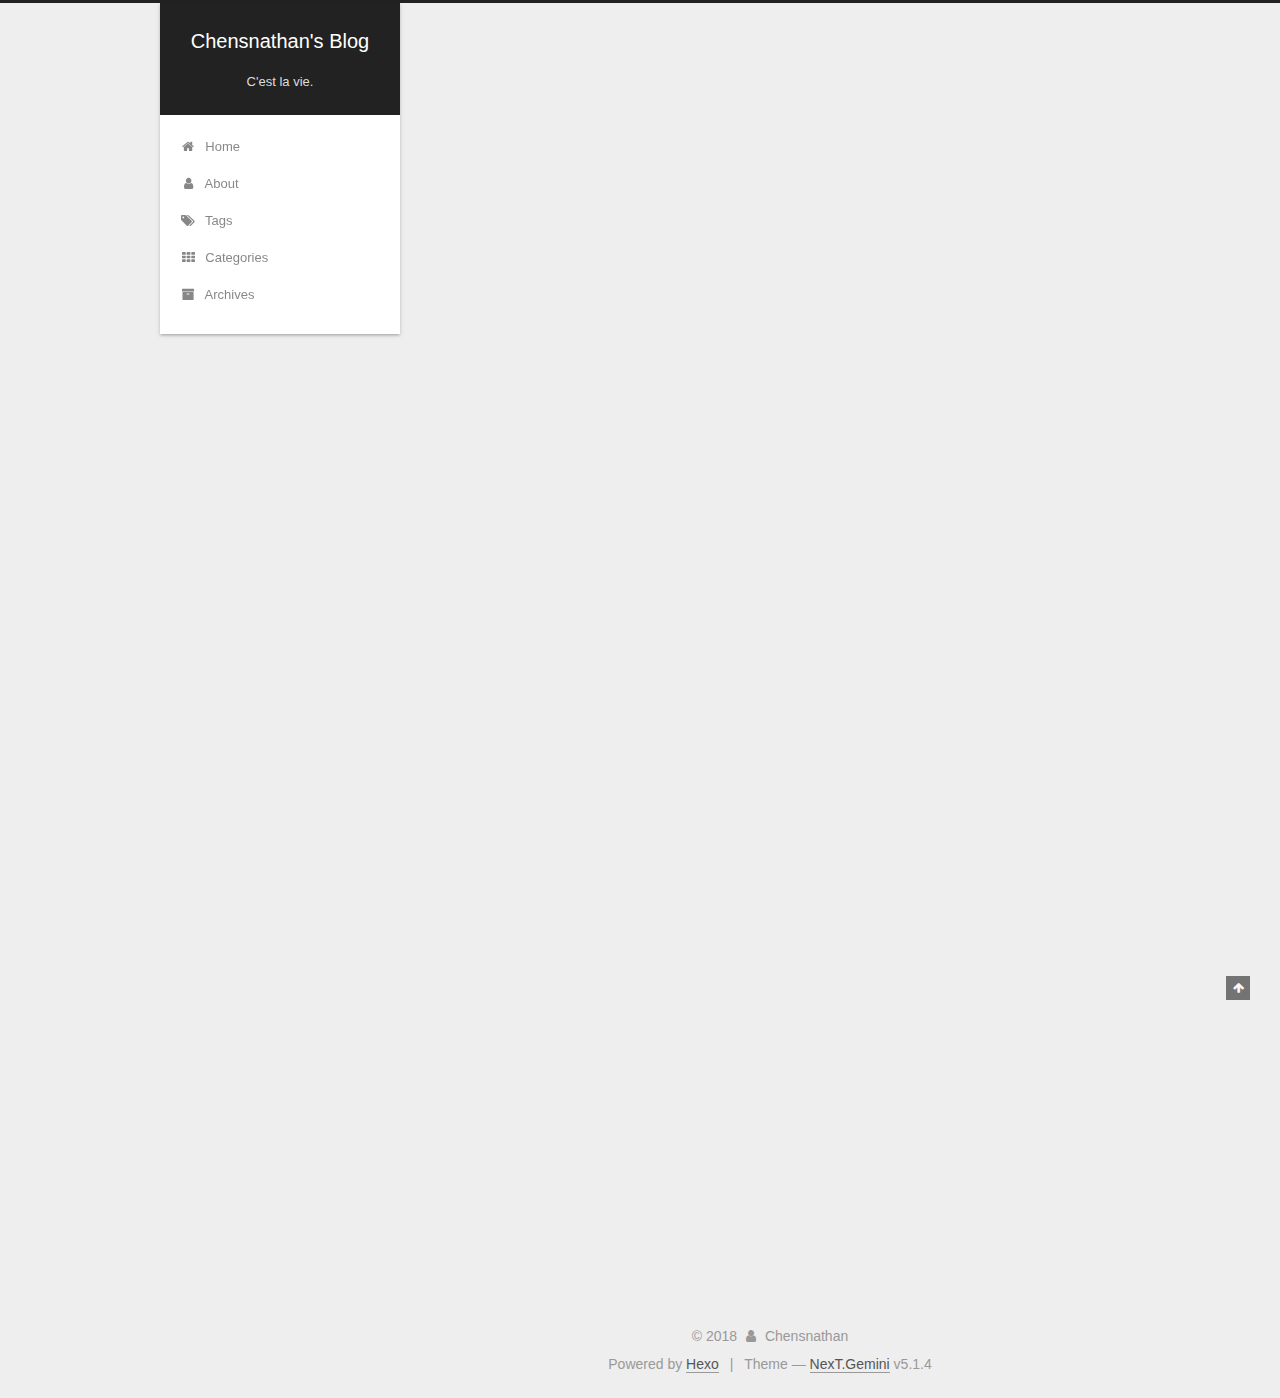
==== commit 7598538b: "Site updated: 2018-06-27 15:15:14" ====
--- a/index.html
+++ b/index.html
@@ -267,7 +267,7 @@
     <span hidden itemprop="author" itemscope itemtype="http://schema.org/Person">
       <meta itemprop="name" content="Chensnathan">
       <meta itemprop="description" content="">
-      <meta itemprop="image" content="/images/avatar.gif">
+      <meta itemprop="image" content="/icon.jpg">
     </span>
 
     <span hidden itemprop="publisher" itemscope itemtype="http://schema.org/Organization">
@@ -387,7 +387,7 @@
     <span hidden itemprop="author" itemscope itemtype="http://schema.org/Person">
       <meta itemprop="name" content="Chensnathan">
       <meta itemprop="description" content="">
-      <meta itemprop="image" content="/images/avatar.gif">
+      <meta itemprop="image" content="/icon.jpg">
     </span>
 
     <span hidden itemprop="publisher" itemscope itemtype="http://schema.org/Organization">
@@ -532,6 +532,10 @@
         <div class="site-overview">
           <div class="site-author motion-element" itemprop="author" itemscope itemtype="http://schema.org/Person">
             
+              <img class="site-author-image" itemprop="image"
+                src="/icon.jpg"
+                alt="Chensnathan" />
+            
               <p class="site-author-name" itemprop="name">Chensnathan</p>
               <p class="site-description motion-element" itemprop="description">Learning to write.</p>
           </div>
--- a/css/main.css
+++ b/css/main.css
@@ -1823,7 +1823,7 @@
   width: 4px;
   height: 4px;
   border-radius: 50%;
-  background: #ffbe71;
+  background: #95ff6c;
 }
 .links-of-blogroll {
   font-size: 13px;
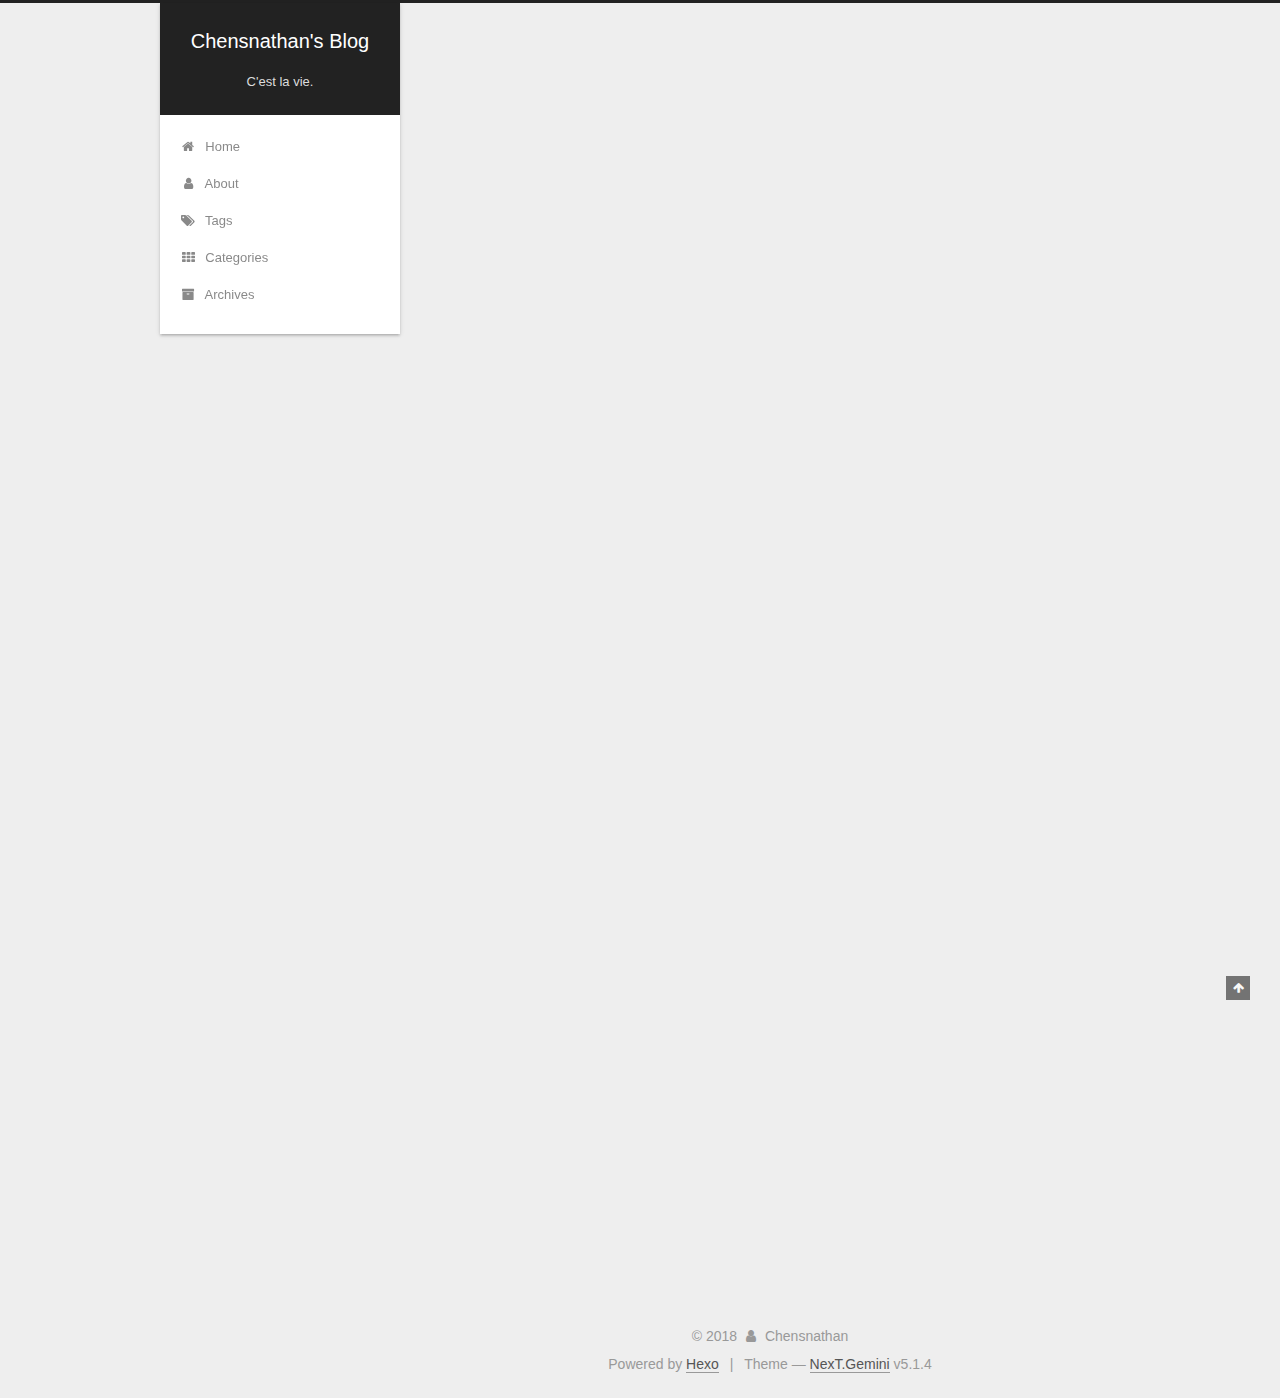
==== commit 20dfb8b7: "Site updated: 2018-06-27 15:45:31" ====
--- a/css/main.css
+++ b/css/main.css
@@ -1823,7 +1823,7 @@
   width: 4px;
   height: 4px;
   border-radius: 50%;
-  background: #95ff6c;
+  background: #5c85ff;
 }
 .links-of-blogroll {
   font-size: 13px;
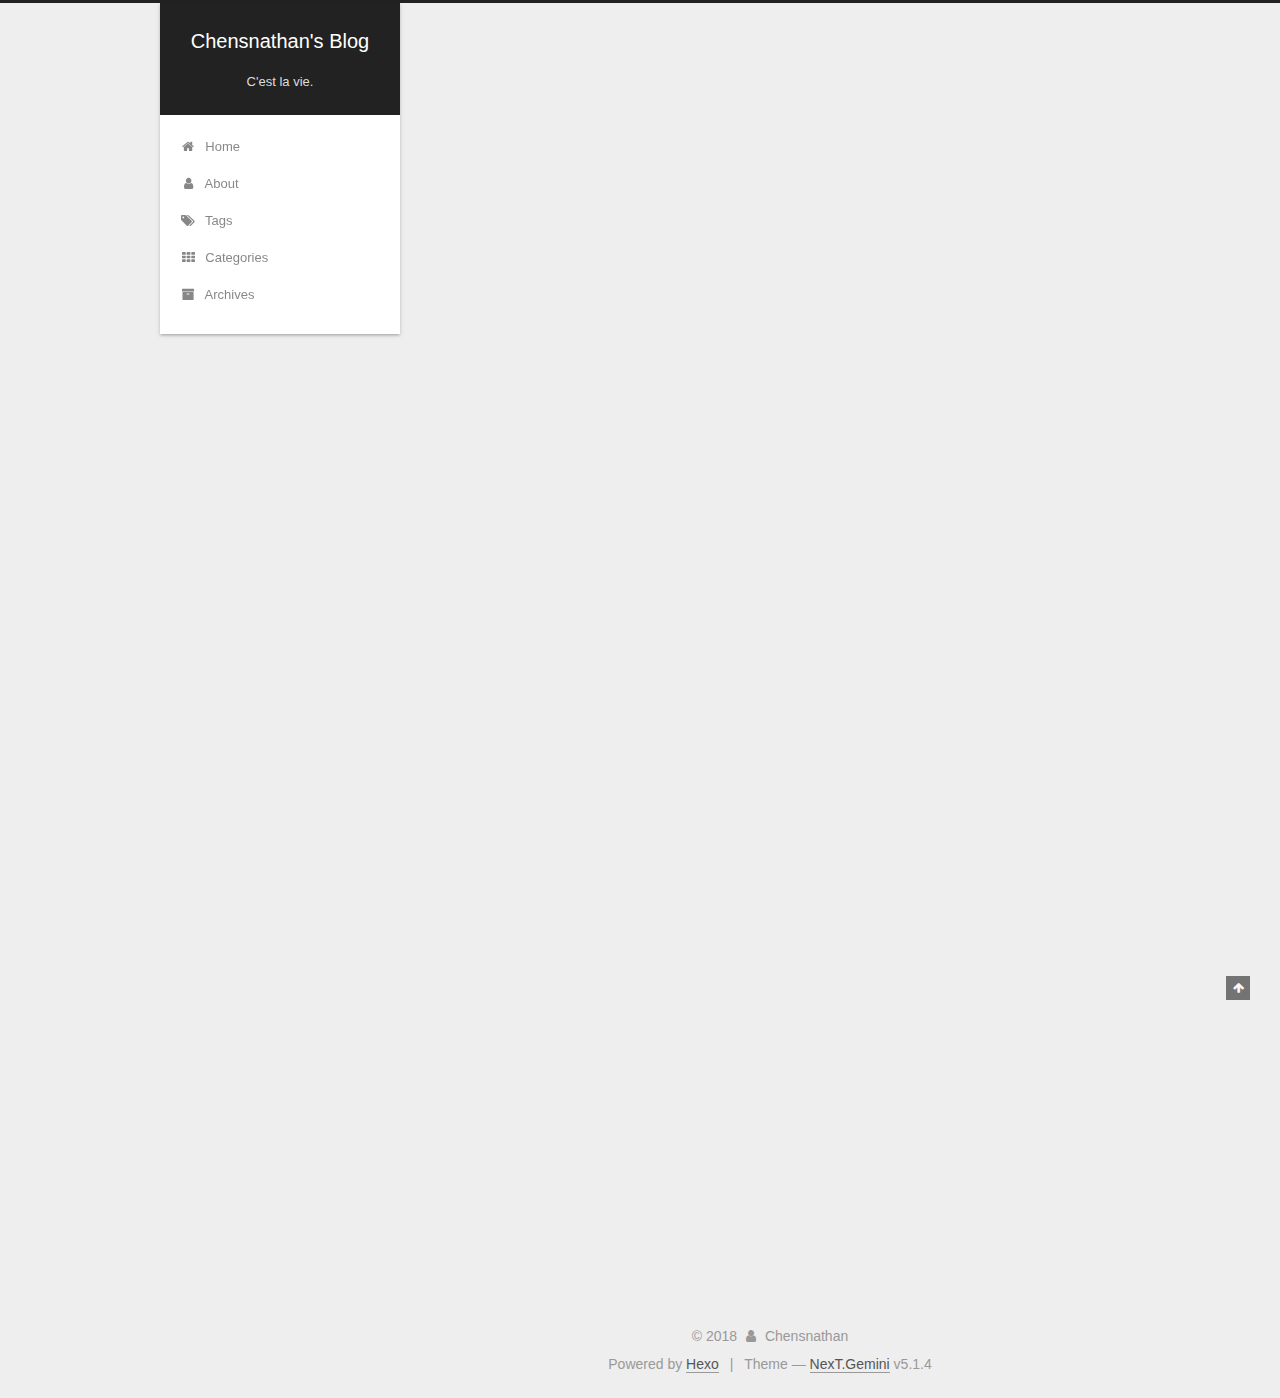
==== commit 4e6b2aa4: "Site updated: 2018-06-27 15:56:41" ====
--- a/index.html
+++ b/index.html
@@ -562,6 +562,22 @@
           
 
           
+            <div class="links-of-author motion-element">
+                
+                  <span class="links-of-author-item">
+                    <a href="https://github.com/wsnedy" target="_blank" title="GitHub">
+                      
+                        <i class="fa fa-fw fa-github"></i>GitHub</a>
+                  </span>
+                
+                  <span class="links-of-author-item">
+                    <a href="qiang.chen@nlpr.ia.ac.cn" target="_blank" title="E-Mail">
+                      
+                        <i class="fa fa-fw fa-envelope"></i>E-Mail</a>
+                  </span>
+                
+            </div>
+          
 
           
           
--- a/css/main.css
+++ b/css/main.css
@@ -1755,6 +1755,118 @@
   font-size: 13px;
   color: #999;
 }
+.site-author-image {
+  display: block;
+  margin: 0 auto;
+  padding: 2px;
+  max-width: 120px;
+  height: auto;
+  border: 1px solid #eee;
+/* 头像圆形 */
+  border-radius: 80px;
+  -webkit-border-radius: 80px;
+  -moz-border-radius: 80px;
+  box-shadow: inset 0 -1px 0 #333 sf;
+/* 设置循环动画 [animation: (play)动画名称 (2s)动画播放时长单位秒或微秒 (ase-out)动画播放的速度曲线为以低速结束 
+    (1s)等待1秒然后开始动画 (1)动画播放次数(infinite为循环播放) ]*/
+/* 鼠标经过头像旋转360度 */
+  -webkit-transition: -webkit-transform 1s ease-out;
+  -moz-transition: -moz-transform 1s ease-out;
+  transition: transform 1s ease-out;
+}
+img:hover {
+/* 鼠标经过停止头像旋转 
+  -webkit-animation-play-state:paused;
+  animation-play-state:paused;*/
+/* 鼠标经过头像旋转360度 */
+  -webkit-transform: rotateZ(360deg);
+  -moz-transform: rotateZ(360deg);
+  -webkit-transform: rotateZ(360deg);
+  -moz-transform: rotateZ(360deg);
+  -ms-transform: rotateZ(360deg);
+  -o-transform: rotateZ(360deg);
+  transform: rotateZ(360deg);
+}
+@-webkit-keyframes play {
+  0% {
+    -webkit-transform: rotateZ(0deg);
+  }
+  100% {
+    -webkit-transform: rotateZ(-360deg);
+  }
+}
+@-moz-keyframes play {
+  0% {
+    -moz-transform: rotateZ(0deg);
+  }
+  100% {
+    -moz-transform: rotateZ(-360deg);
+  }
+}
+@-moz-keyframes play {
+  0% {
+    -webkit-transform: rotateZ(0deg);
+    -moz-transform: rotateZ(0deg);
+    -ms-transform: rotateZ(0deg);
+    -o-transform: rotateZ(0deg);
+    transform: rotateZ(0deg);
+  }
+  100% {
+    -webkit-transform: rotateZ(-360deg);
+    -moz-transform: rotateZ(-360deg);
+    -ms-transform: rotateZ(-360deg);
+    -o-transform: rotateZ(-360deg);
+    transform: rotateZ(-360deg);
+  }
+}
+@-webkit-keyframes play {
+  0% {
+    -webkit-transform: rotateZ(0deg);
+    -moz-transform: rotateZ(0deg);
+    -ms-transform: rotateZ(0deg);
+    -o-transform: rotateZ(0deg);
+    transform: rotateZ(0deg);
+  }
+  100% {
+    -webkit-transform: rotateZ(-360deg);
+    -moz-transform: rotateZ(-360deg);
+    -ms-transform: rotateZ(-360deg);
+    -o-transform: rotateZ(-360deg);
+    transform: rotateZ(-360deg);
+  }
+}
+@-o-keyframes play {
+  0% {
+    -webkit-transform: rotateZ(0deg);
+    -moz-transform: rotateZ(0deg);
+    -ms-transform: rotateZ(0deg);
+    -o-transform: rotateZ(0deg);
+    transform: rotateZ(0deg);
+  }
+  100% {
+    -webkit-transform: rotateZ(-360deg);
+    -moz-transform: rotateZ(-360deg);
+    -ms-transform: rotateZ(-360deg);
+    -o-transform: rotateZ(-360deg);
+    transform: rotateZ(-360deg);
+  }
+}
+@keyframes play {
+  0% {
+    -webkit-transform: rotateZ(0deg);
+    -moz-transform: rotateZ(0deg);
+    -ms-transform: rotateZ(0deg);
+    -o-transform: rotateZ(0deg);
+    transform: rotateZ(0deg);
+  }
+  100% {
+    -webkit-transform: rotateZ(-360deg);
+    -moz-transform: rotateZ(-360deg);
+    -ms-transform: rotateZ(-360deg);
+    -o-transform: rotateZ(-360deg);
+    transform: rotateZ(-360deg);
+  }
+}
 .site-state {
   overflow: hidden;
   line-height: 1.4;
@@ -1823,7 +1935,7 @@
   width: 4px;
   height: 4px;
   border-radius: 50%;
-  background: #5c85ff;
+  background: #cbff41;
 }
 .links-of-blogroll {
   font-size: 13px;
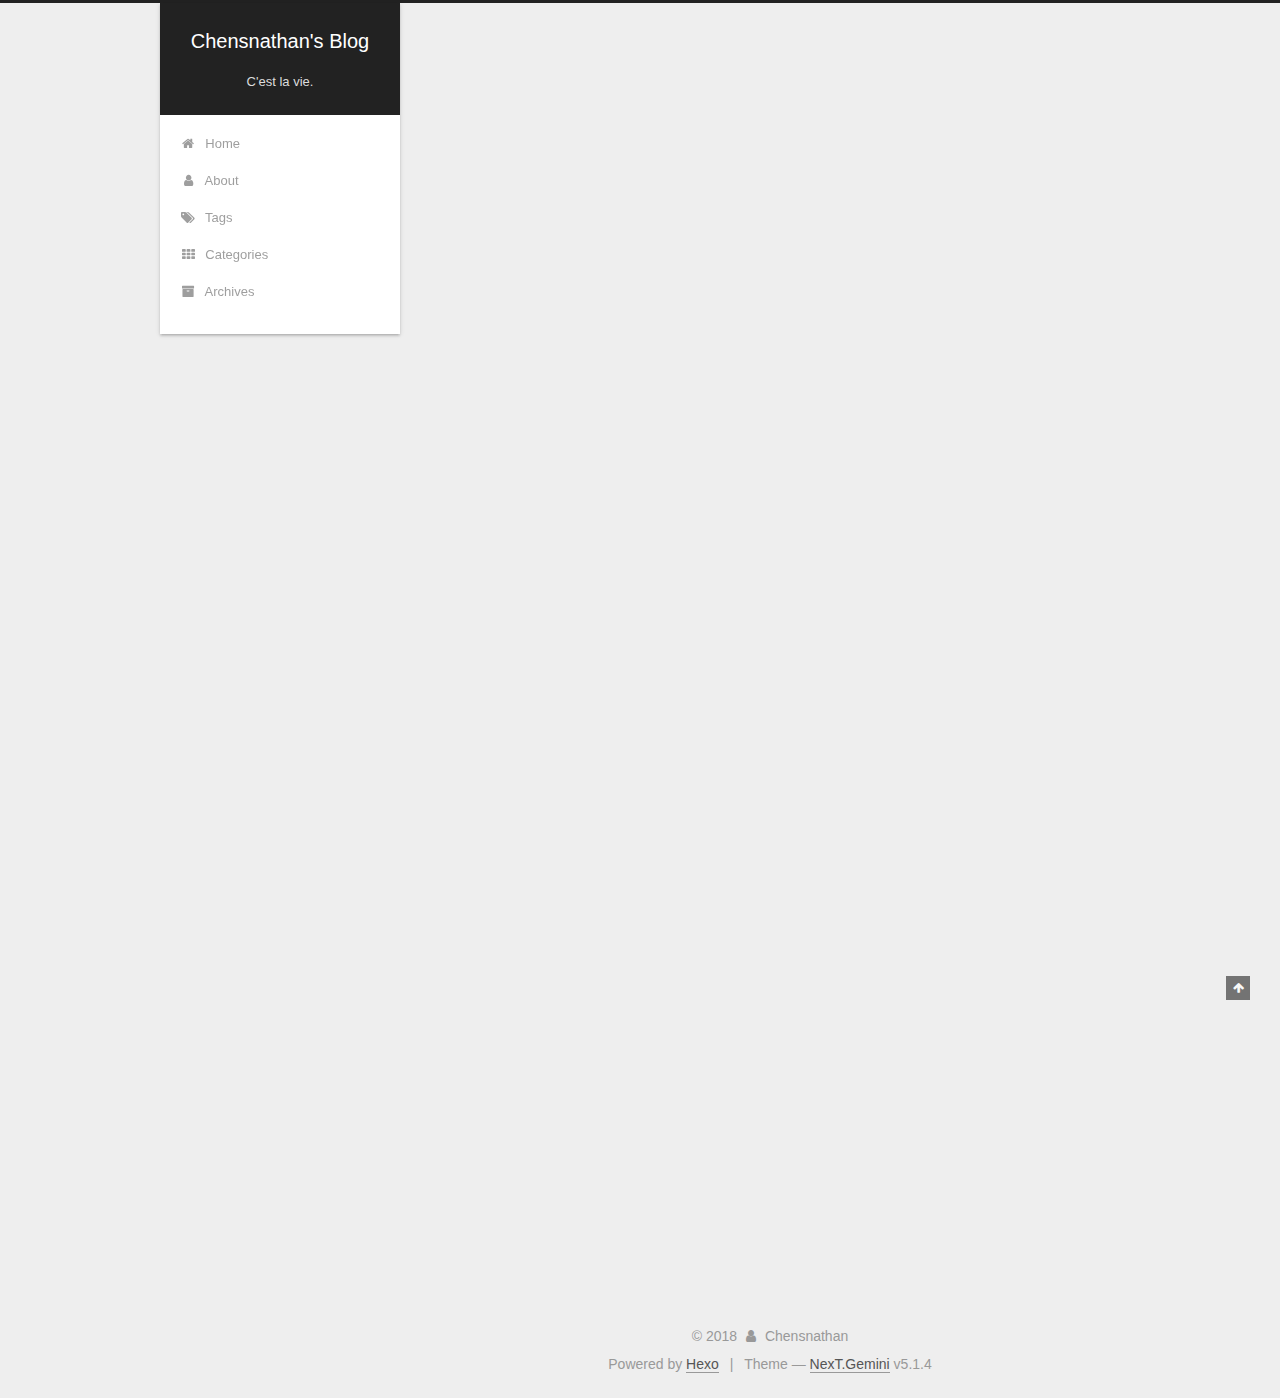
==== commit 0ec0f8de: "Site updated: 2018-06-27 16:04:50" ====
--- a/index.html
+++ b/index.html
@@ -571,7 +571,7 @@
                   </span>
                 
                   <span class="links-of-author-item">
-                    <a href="qiang.chen@nlpr.ia.ac.cn" target="_blank" title="E-Mail">
+                    <a href="mailto:qiang.chen@nlpr.ia.ac.cn" target="_blank" title="E-Mail">
                       
                         <i class="fa fa-fw fa-envelope"></i>E-Mail</a>
                   </span>
--- a/css/main.css
+++ b/css/main.css
@@ -1935,7 +1935,7 @@
   width: 4px;
   height: 4px;
   border-radius: 50%;
-  background: #cbff41;
+  background: #85ffff;
 }
 .links-of-blogroll {
   font-size: 13px;
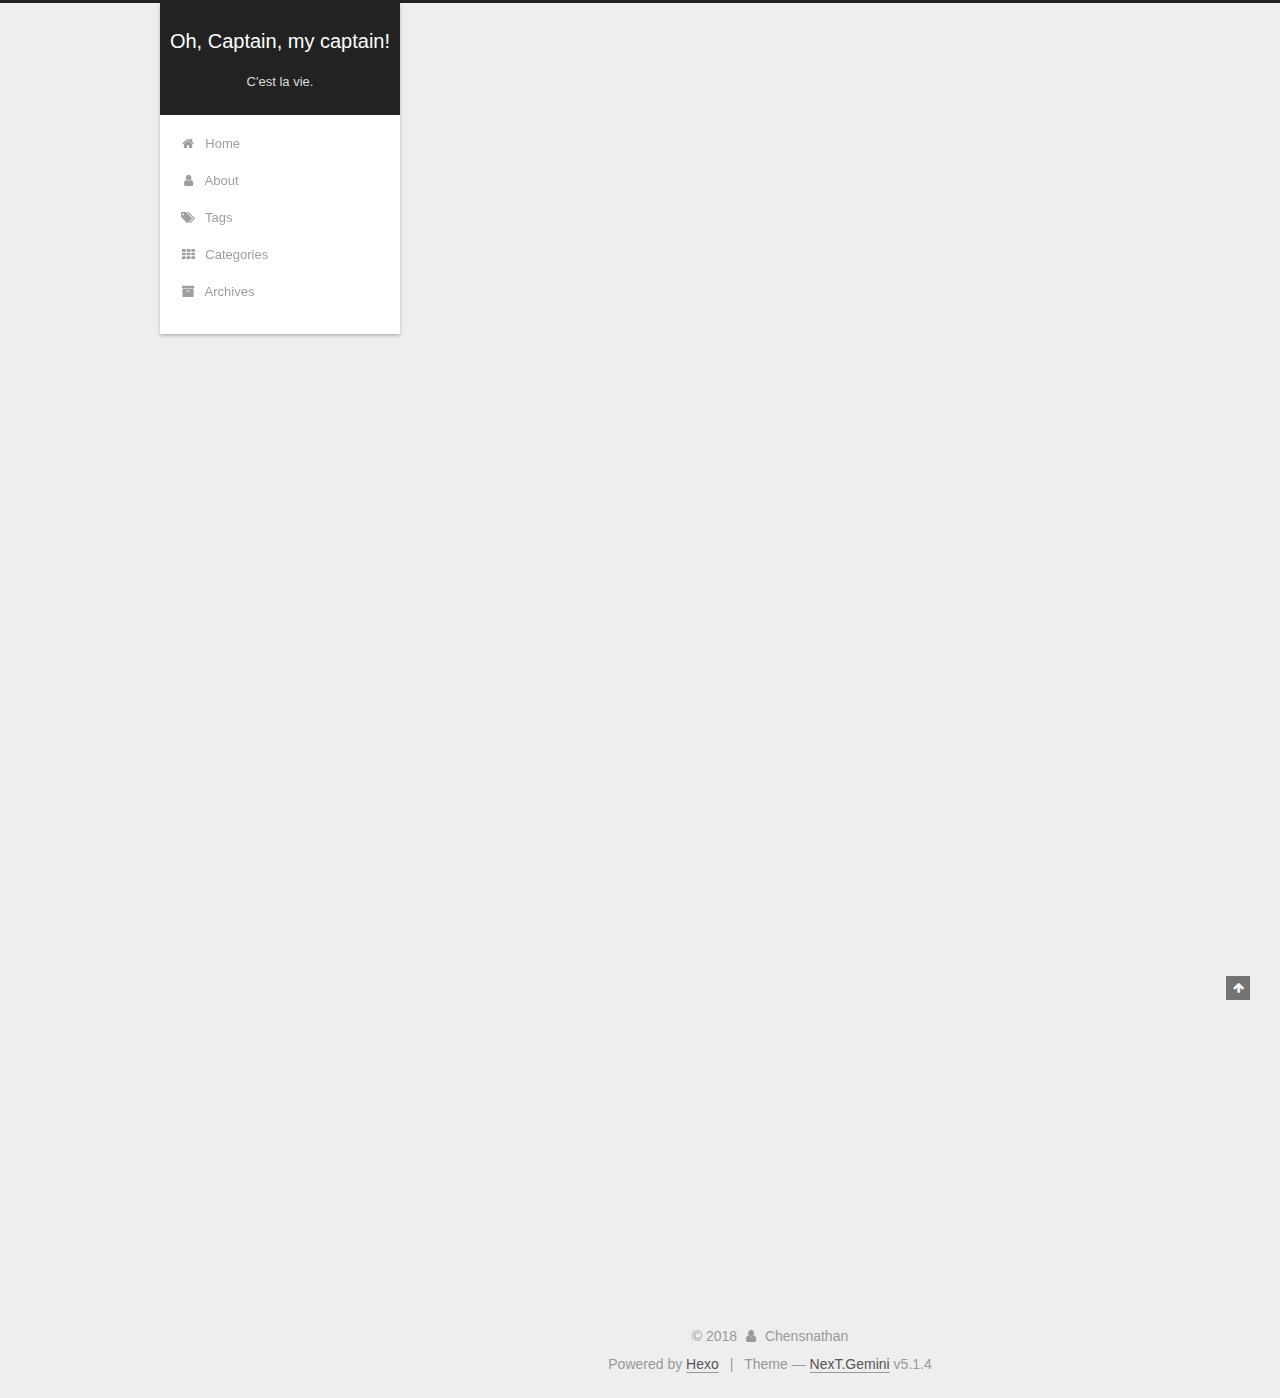
==== commit 2ccb66a0: "Site updated: 2018-06-27 16:19:04" ====
--- a/index.html
+++ b/index.html
@@ -81,13 +81,13 @@
 
 <meta name="description" content="Learning to write.">
 <meta property="og:type" content="website">
-<meta property="og:title" content="Chensnathan&#39;s Blog">
+<meta property="og:title" content="Oh, Captain, my captain!">
 <meta property="og:url" content="http://yoursite.com/index.html">
-<meta property="og:site_name" content="Chensnathan&#39;s Blog">
+<meta property="og:site_name" content="Oh, Captain, my captain!">
 <meta property="og:description" content="Learning to write.">
 <meta property="og:locale" content="en">
 <meta name="twitter:card" content="summary">
-<meta name="twitter:title" content="Chensnathan&#39;s Blog">
+<meta name="twitter:title" content="Oh, Captain, my captain!">
 <meta name="twitter:description" content="Learning to write.">
 
 
@@ -124,7 +124,7 @@
 
 
 
-  <title>Chensnathan's Blog</title>
+  <title>Oh, Captain, my captain!</title>
   
 
 
@@ -155,7 +155,7 @@
     <div class="custom-logo-site-title">
       <a href="/"  class="brand" rel="start">
         <span class="logo-line-before"><i></i></span>
-        <span class="site-title">Chensnathan's Blog</span>
+        <span class="site-title">Oh, Captain, my captain!</span>
         <span class="logo-line-after"><i></i></span>
       </a>
     </div>
@@ -271,7 +271,7 @@
     </span>
 
     <span hidden itemprop="publisher" itemscope itemtype="http://schema.org/Organization">
-      <meta itemprop="name" content="Chensnathan's Blog">
+      <meta itemprop="name" content="Oh, Captain, my captain!">
     </span>
 
     
@@ -391,7 +391,7 @@
     </span>
 
     <span hidden itemprop="publisher" itemscope itemtype="http://schema.org/Organization">
-      <meta itemprop="name" content="Chensnathan's Blog">
+      <meta itemprop="name" content="Oh, Captain, my captain!">
     </span>
 
     
--- a/css/main.css
+++ b/css/main.css
@@ -1935,7 +1935,7 @@
   width: 4px;
   height: 4px;
   border-radius: 50%;
-  background: #85ffff;
+  background: #9fff00;
 }
 .links-of-blogroll {
   font-size: 13px;
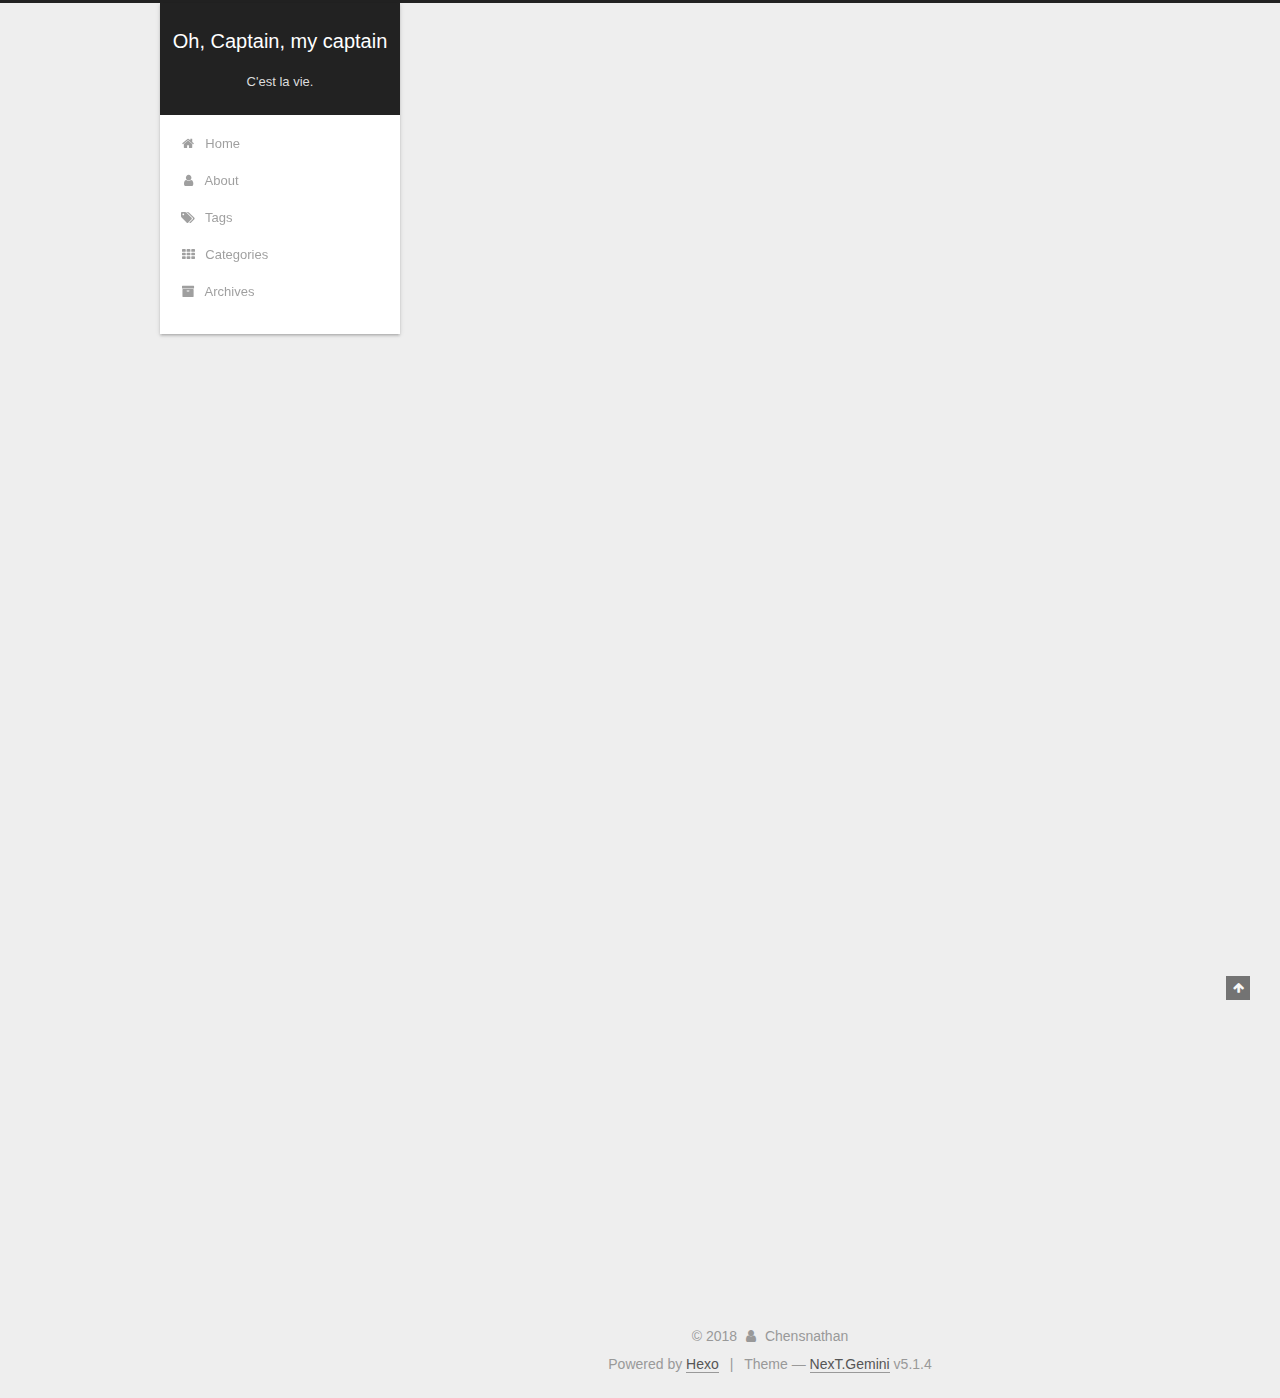
==== commit 88eceeec: "Site updated: 2018-06-27 16:20:39" ====
--- a/index.html
+++ b/index.html
@@ -81,13 +81,13 @@
 
 <meta name="description" content="Learning to write.">
 <meta property="og:type" content="website">
-<meta property="og:title" content="Oh, Captain, my captain!">
+<meta property="og:title" content="Oh, Captain, my captain">
 <meta property="og:url" content="http://yoursite.com/index.html">
-<meta property="og:site_name" content="Oh, Captain, my captain!">
+<meta property="og:site_name" content="Oh, Captain, my captain">
 <meta property="og:description" content="Learning to write.">
 <meta property="og:locale" content="en">
 <meta name="twitter:card" content="summary">
-<meta name="twitter:title" content="Oh, Captain, my captain!">
+<meta name="twitter:title" content="Oh, Captain, my captain">
 <meta name="twitter:description" content="Learning to write.">
 
 
@@ -124,7 +124,7 @@
 
 
 
-  <title>Oh, Captain, my captain!</title>
+  <title>Oh, Captain, my captain</title>
   
 
 
@@ -155,7 +155,7 @@
     <div class="custom-logo-site-title">
       <a href="/"  class="brand" rel="start">
         <span class="logo-line-before"><i></i></span>
-        <span class="site-title">Oh, Captain, my captain!</span>
+        <span class="site-title">Oh, Captain, my captain</span>
         <span class="logo-line-after"><i></i></span>
       </a>
     </div>
@@ -271,7 +271,7 @@
     </span>
 
     <span hidden itemprop="publisher" itemscope itemtype="http://schema.org/Organization">
-      <meta itemprop="name" content="Oh, Captain, my captain!">
+      <meta itemprop="name" content="Oh, Captain, my captain">
     </span>
 
     
@@ -391,7 +391,7 @@
     </span>
 
     <span hidden itemprop="publisher" itemscope itemtype="http://schema.org/Organization">
-      <meta itemprop="name" content="Oh, Captain, my captain!">
+      <meta itemprop="name" content="Oh, Captain, my captain">
     </span>
 
     
--- a/css/main.css
+++ b/css/main.css
@@ -1935,7 +1935,7 @@
   width: 4px;
   height: 4px;
   border-radius: 50%;
-  background: #9fff00;
+  background: #81794b;
 }
 .links-of-blogroll {
   font-size: 13px;
